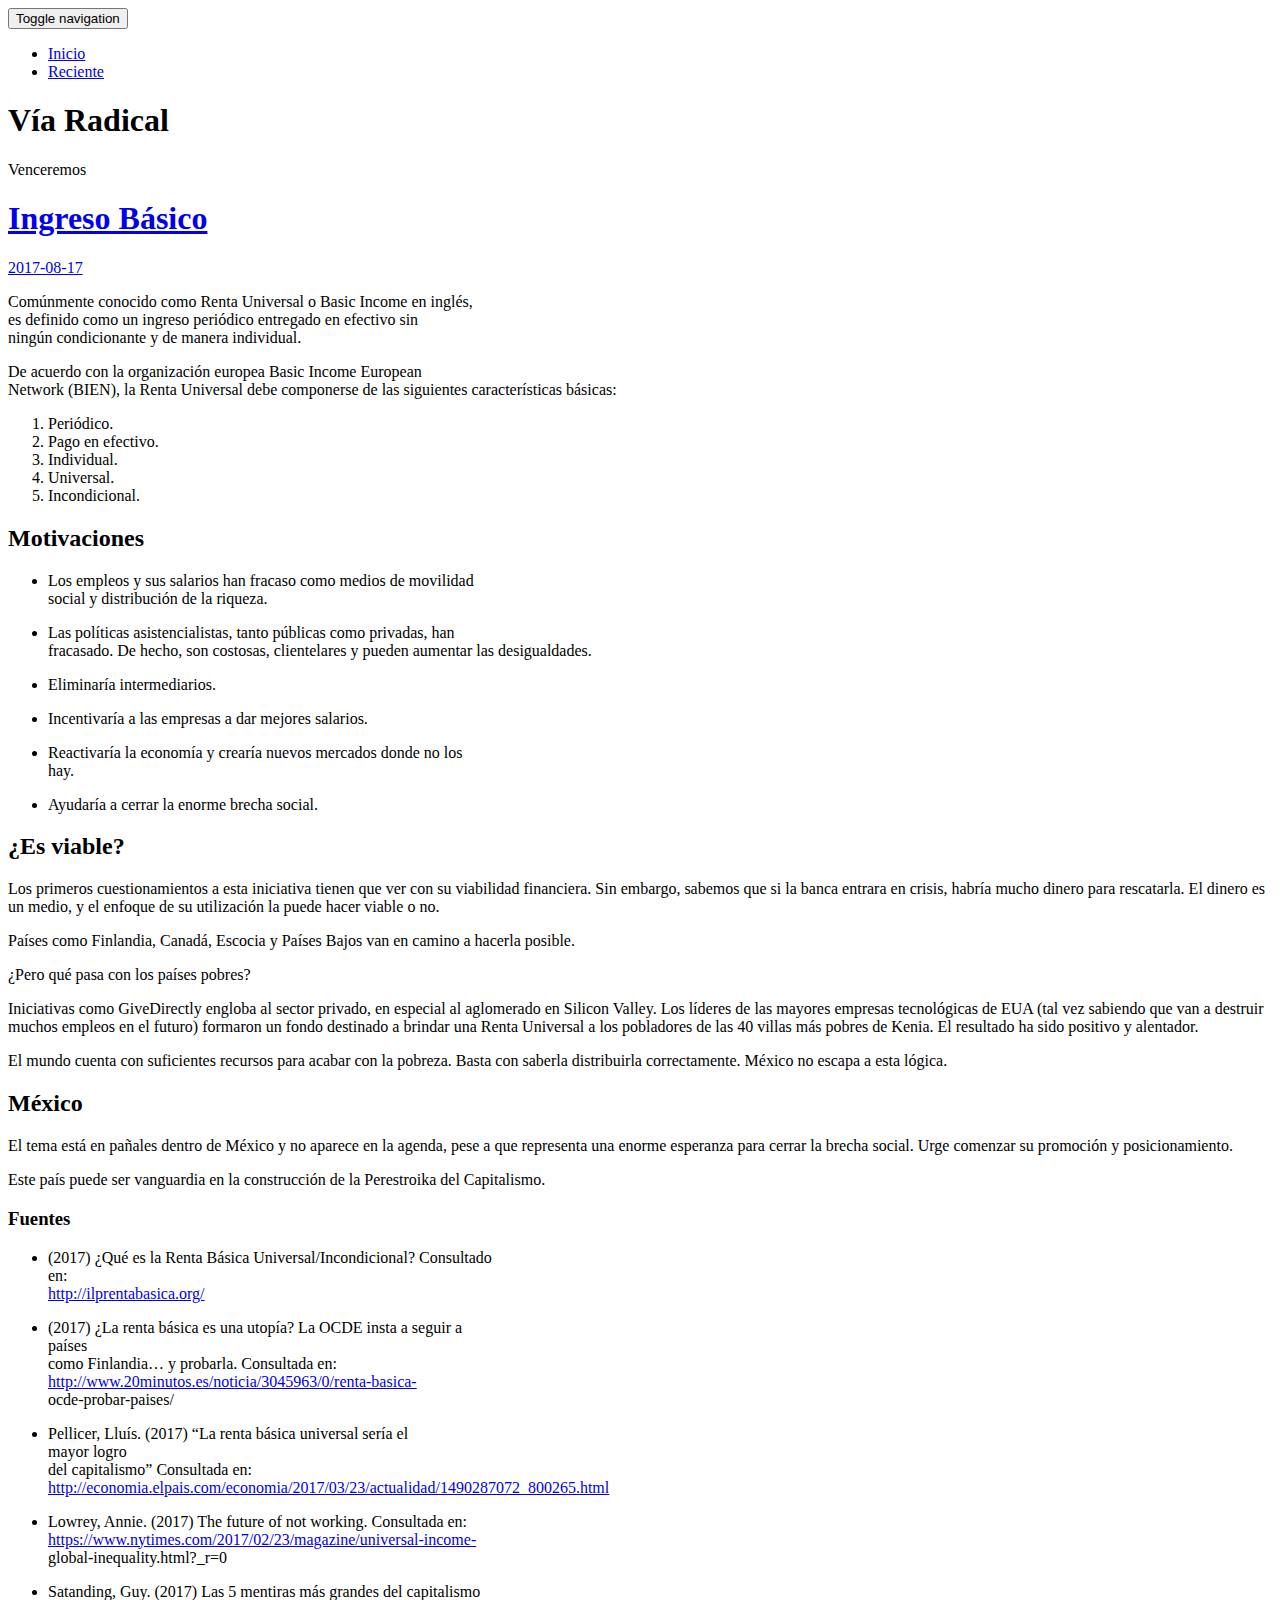
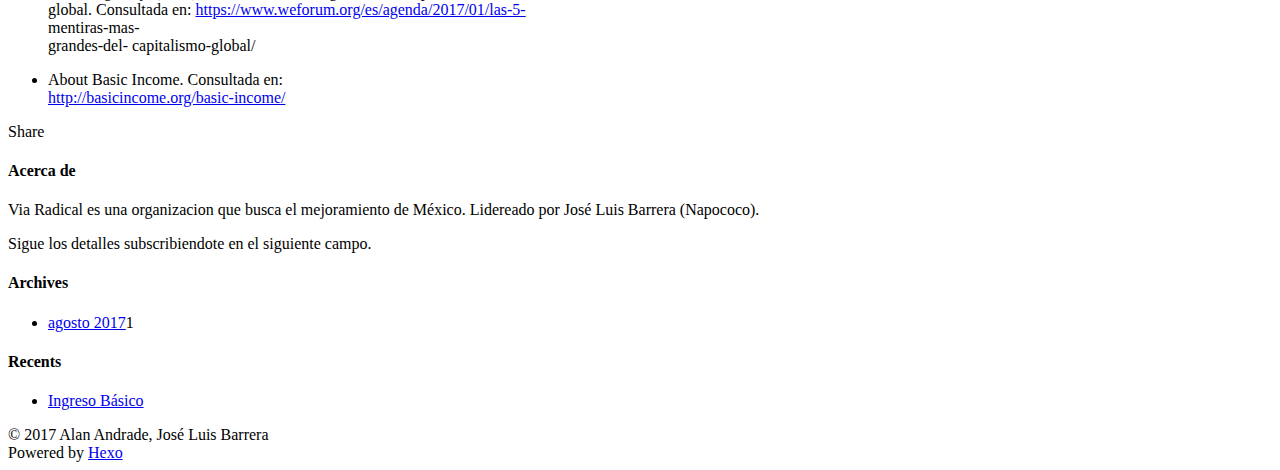
==== index.html @ 4e716bab "Site updated: 2017-08-29 07:49:41" ====
<!DOCTYPE html>
<html>
<head>
  <meta charset="utf-8">
  
  <title>Vía Radical</title>
  <meta name="viewport" content="width=device-width, initial-scale=1, maximum-scale=1">
  <meta name="description" content="Venceremos en Mexico">
<meta property="og:type" content="website">
<meta property="og:title" content="Vía Radical">
<meta property="og:url" content="/index.html">
<meta property="og:site_name" content="Vía Radical">
<meta property="og:description" content="Venceremos en Mexico">
<meta property="og:locale" content="es">
<meta name="twitter:card" content="summary">
<meta name="twitter:title" content="Vía Radical">
<meta name="twitter:description" content="Venceremos en Mexico">
  
    <link rel="alternate" href="/radical/atom.xml" title="Vía Radical" type="application/atom+xml">
  
  
  
    <link href="//fonts.googleapis.com/css?family=Source+Code+Pro" rel="stylesheet" type="text/css">
  

  <link rel="stylesheet" href="https://maxcdn.bootstrapcdn.com/bootstrap/3.3.6/css/bootstrap.min.css" integrity="sha384-1q8mTJOASx8j1Au+a5WDVnPi2lkFfwwEAa8hDDdjZlpLegxhjVME1fgjWPGmkzs7" crossorigin="anonymous">

  <link rel="stylesheet" href="https://maxcdn.bootstrapcdn.com/font-awesome/4.5.0/css/font-awesome.min.css" integrity="sha384-XdYbMnZ/QjLh6iI4ogqCTaIjrFk87ip+ekIjefZch0Y+PvJ8CDYtEs1ipDmPorQ+" crossorigin="anonymous">

  <link rel="stylesheet" href="/radical/css/styles.css">
  

</head>

<body>
  <nav class="navbar navbar-inverse">
  <div class="container">
    <!-- Brand and toggle get grouped for better mobile display -->
    <div class="navbar-header">
      <button type="button" class="navbar-toggle collapsed" data-toggle="collapse" data-target="#main-menu-navbar" aria-expanded="false">
        <span class="sr-only">Toggle navigation</span>
        <span class="icon-bar"></span>
        <span class="icon-bar"></span>
        <span class="icon-bar"></span>
      </button>
      
    </div>

    <!-- Collect the nav links, forms, and other content for toggling -->
    <div class="collapse navbar-collapse" id="main-menu-navbar">
      <ul class="nav navbar-nav">
        
          <li><a class=""
                 href="/radical/">Inicio</a></li>
        
          <li><a class=""
                 href="/radical/archives/">Reciente</a></li>
        
      </ul>

      <!--
      <ul class="nav navbar-nav navbar-right">
        
          <li><a href="/atom.xml" title="RSS Feed"><i class="fa fa-rss"></i></a></li>
        
      </ul>
      -->
    </div><!-- /.navbar-collapse -->
  </div><!-- /.container-fluid -->
</nav>

  <div class="container">
    <div class="blog-header">
  <h1 class="blog-title">Vía Radical</h1>
  
    <p class="lead blog-description">Venceremos</p>
  
</div>

    <div class="row">
        <div class="col-sm-8 blog-main">
          
  
    <article id="post-basic-income" class="article article-type-post" itemscope itemprop="blogPost">

  <header class="article-header">
    
  
    <h1 itemprop="name">
      <a class="article-title" href="/radical/2017/08/17/basic-income/">Ingreso Básico</a>
    </h1>
  


  </header>

  <div class="article-meta">
    <div class="article-datetime">
  <a href="/radical/2017/08/17/basic-income/" class="article-date"><time datetime="2017-08-18T06:40:12.000Z" itemprop="datePublished">2017-08-17</time></a>
</div>

    
    

  </div>
  <div class="article-inner">

    <div class="article-entry" itemprop="articleBody">
      
        <p>Comúnmente conocido como Renta Universal o Basic Income en inglés,<br>es definido como un ingreso periódico entregado en efectivo sin<br>ningún condicionante y de manera individual.</p>
<p>De acuerdo con la organización europea Basic Income European<br>Network (BIEN), la Renta Universal debe componerse de las siguientes características básicas: </p>
<ol>
<li>Periódico.</li>
<li>Pago en efectivo.</li>
<li>Individual.</li>
<li>Universal.</li>
<li>Incondicional.</li>
</ol>
<h2 id="Motivaciones"><a href="#Motivaciones" class="headerlink" title="Motivaciones"></a>Motivaciones</h2><ul>
<li><p>Los empleos y sus salarios han fracaso como medios de movilidad<br>social y distribución de la riqueza.</p>
</li>
<li><p>Las políticas asistencialistas, tanto públicas como privadas, han<br>fracasado. De hecho, son costosas, clientelares y pueden aumentar las desigualdades.</p>
</li>
<li><p>Eliminaría intermediarios.</p>
</li>
<li><p>Incentivaría a las empresas a dar mejores salarios.</p>
</li>
<li><p>Reactivaría la economía y crearía nuevos mercados donde no los<br>hay.</p>
</li>
<li><p>Ayudaría a cerrar la enorme brecha social.</p>
</li>
</ul>
<h2 id="¿Es-viable"><a href="#¿Es-viable" class="headerlink" title="¿Es viable?"></a>¿Es viable?</h2><p>Los primeros cuestionamientos a esta iniciativa tienen que ver con su viabilidad financiera. Sin embargo, sabemos que si la banca entrara en crisis, habría mucho dinero para rescatarla. El dinero es un medio, y el enfoque de su utilización la puede hacer viable o no.</p>
<p>Países como Finlandia, Canadá, Escocia y Países Bajos van en camino a hacerla posible.</p>
<p>¿Pero qué pasa con los países pobres?</p>
<p>Iniciativas como GiveDirectly engloba al sector privado, en especial al aglomerado en Silicon Valley. Los líderes de las mayores empresas tecnológicas de EUA (tal vez sabiendo que van a destruir muchos empleos en el futuro) formaron un fondo destinado a brindar una Renta Universal a los pobladores de las 40 villas más pobres de Kenia. El resultado ha sido positivo y alentador.</p>
<p>El mundo cuenta con suficientes recursos para acabar con la pobreza.  Basta con saberla distribuirla correctamente. México no escapa a esta lógica.</p>
<h2 id="Mexico"><a href="#Mexico" class="headerlink" title="México"></a>México</h2><p>El tema está en pañales dentro de México y no aparece en la agenda, pese a que representa una enorme esperanza para cerrar la brecha social. Urge comenzar su promoción y posicionamiento.</p>
<p>Este país puede ser vanguardia en la construcción de la Perestroika del Capitalismo.</p>
<h3 id="Fuentes"><a href="#Fuentes" class="headerlink" title="Fuentes"></a>Fuentes</h3><ul>
<li><p>(2017) ¿Qué es la Renta Básica Universal/Incondicional? Consultado<br>en:<br><a href="http://ilprentabasica.org/" target="_blank" rel="external">http://ilprentabasica.org/</a></p>
</li>
<li><p>(2017) ¿La renta básica es una utopía? La OCDE insta a seguir a<br>países<br>como Finlandia… y probarla. Consultada en:<br><a href="http://www.20minutos.es/noticia/3045963/0/renta-basica-" target="_blank" rel="external">http://www.20minutos.es/noticia/3045963/0/renta-basica-</a><br>ocde-probar-paises/</p>
</li>
<li><p>Pellicer, Lluís. (2017) “La renta básica universal sería el<br>mayor logro<br>del capitalismo” Consultada en:<br><a href="http://economia.elpais.com/economia/2017/03/23/actualidad/1490287072_800265.html" target="_blank" rel="external">http://economia.elpais.com/economia/2017/03/23/actualidad/1490287072_800265.html</a></p>
</li>
<li><p>Lowrey, Annie. (2017) The future of not working. Consultada en:<br><a href="https://www.nytimes.com/2017/02/23/magazine/universal-income-" target="_blank" rel="external">https://www.nytimes.com/2017/02/23/magazine/universal-income-</a><br>global-inequality.html?_r=0</p>
</li>
<li><p>Satanding, Guy. (2017) Las 5 mentiras más grandes del capitalismo<br>global. Consultada en: <a href="https://www.weforum.org/es/agenda/2017/01/las-5-" target="_blank" rel="external">https://www.weforum.org/es/agenda/2017/01/las-5-</a><br>mentiras-mas-<br>grandes-del- capitalismo-global/</p>
</li>
<li><p>About Basic Income. Consultada en:<br><a href="http://basicincome.org/basic-income/" target="_blank" rel="external">http://basicincome.org/basic-income/</a></p>
</li>
</ul>

      
    </div>

    
      

    

    <footer class="article-footer">
      <a data-url="/2017/08/17/basic-income/" data-id="cj6xplb3v0000proqeh5diojp" class="article-share-link">
        <i class="fa fa-share"></i> Share
      </a>
      
      

    </footer>
  </div>
  
</article>



  




        </div>
        <div class="col-sm-3 col-sm-offset-1 blog-sidebar">
          
  <div class="sidebar-module sidebar-module-inset">
  <h4>Acerca de</h4>
  <p>Via Radical es una organizacion que busca el mejoramiento de México. Lidereado por José Luis Barrera (Napococo).</p> Sigue los detalles subscribiendote en el siguiente campo.

</div>

<div class="sidebar-module sidebar-module-inset">
<script type="text/javascript" src="//app.mailerlite.com/data/webforms/531943/m1i0v8.js?v2"></script>
</div>


  


  


  

  
  <div class="sidebar-module">
    <h4>Archives</h4>
    <ul class="sidebar-module-list"><li class="sidebar-module-list-item"><a class="sidebar-module-list-link" href="/radical/archives/2017/08/">agosto 2017</a><span class="sidebar-module-list-count">1</span></li></ul>
  </div>



  
  <div class="sidebar-module">
    <h4>Recents</h4>
    <ul class="sidebar-module-list">
      
        <li>
          <a href="/radical/2017/08/17/basic-income/">Ingreso Básico</a>
        </li>
      
    </ul>
  </div>



        </div>
    </div>
  </div>
  <footer class="blog-footer">
  <div class="container">
    <div id="footer-info" class="inner">
      &copy; 2017 Alan Andrade, José Luis Barrera<br>
      Powered by <a href="http://hexo.io/" target="_blank">Hexo</a>
    </div>
  </div>
</footer>

  

<script src="https://ajax.googleapis.com/ajax/libs/jquery/2.1.4/jquery.min.js" integrity="sha384-8gBf6Y4YYq7Jx97PIqmTwLPin4hxIzQw5aDmUg/DDhul9fFpbbLcLh3nTIIDJKhx" crossorigin="anonymous"></script>

<script src="https://maxcdn.bootstrapcdn.com/bootstrap/3.3.6/js/bootstrap.min.js" integrity="sha384-0mSbJDEHialfmuBBQP6A4Qrprq5OVfW37PRR3j5ELqxss1yVqOtnepnHVP9aJ7xS" crossorigin="anonymous"></script>



<script src="/radical/js/script.js"></script>

</body>
</html>
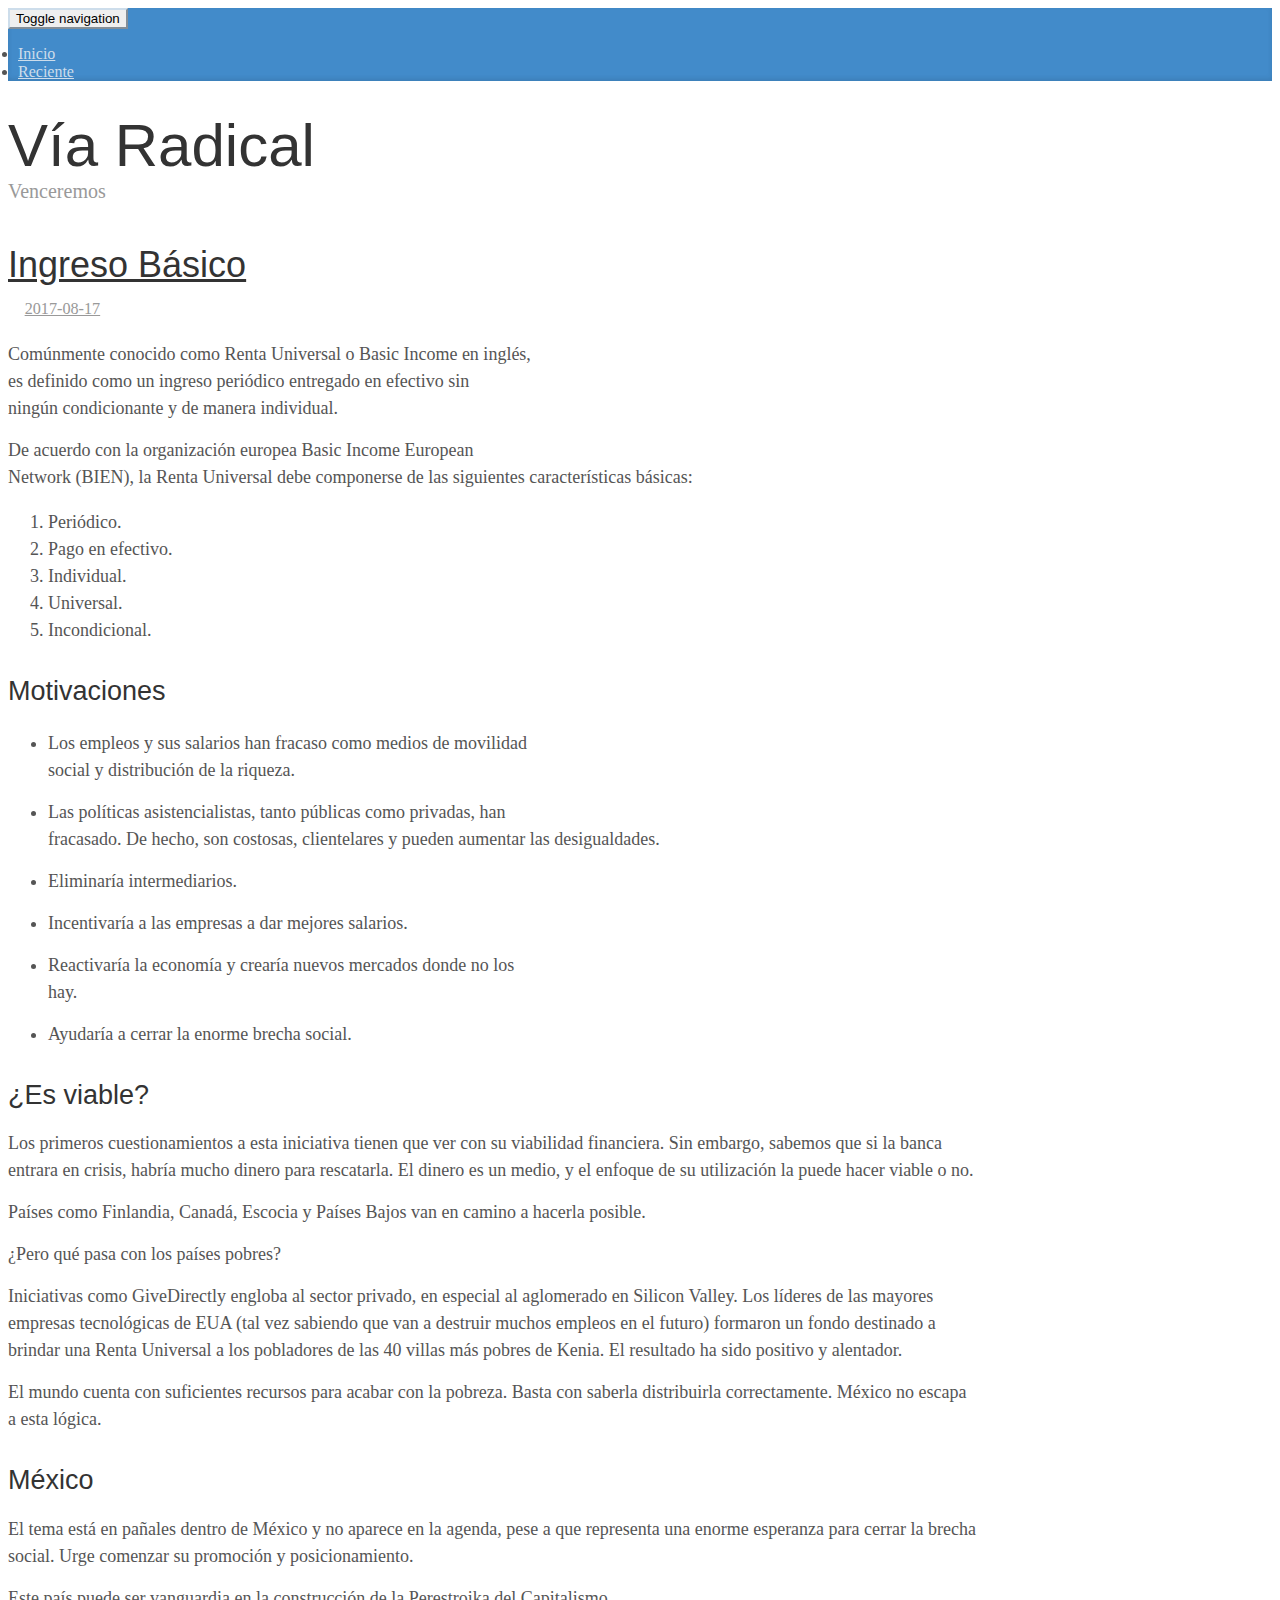
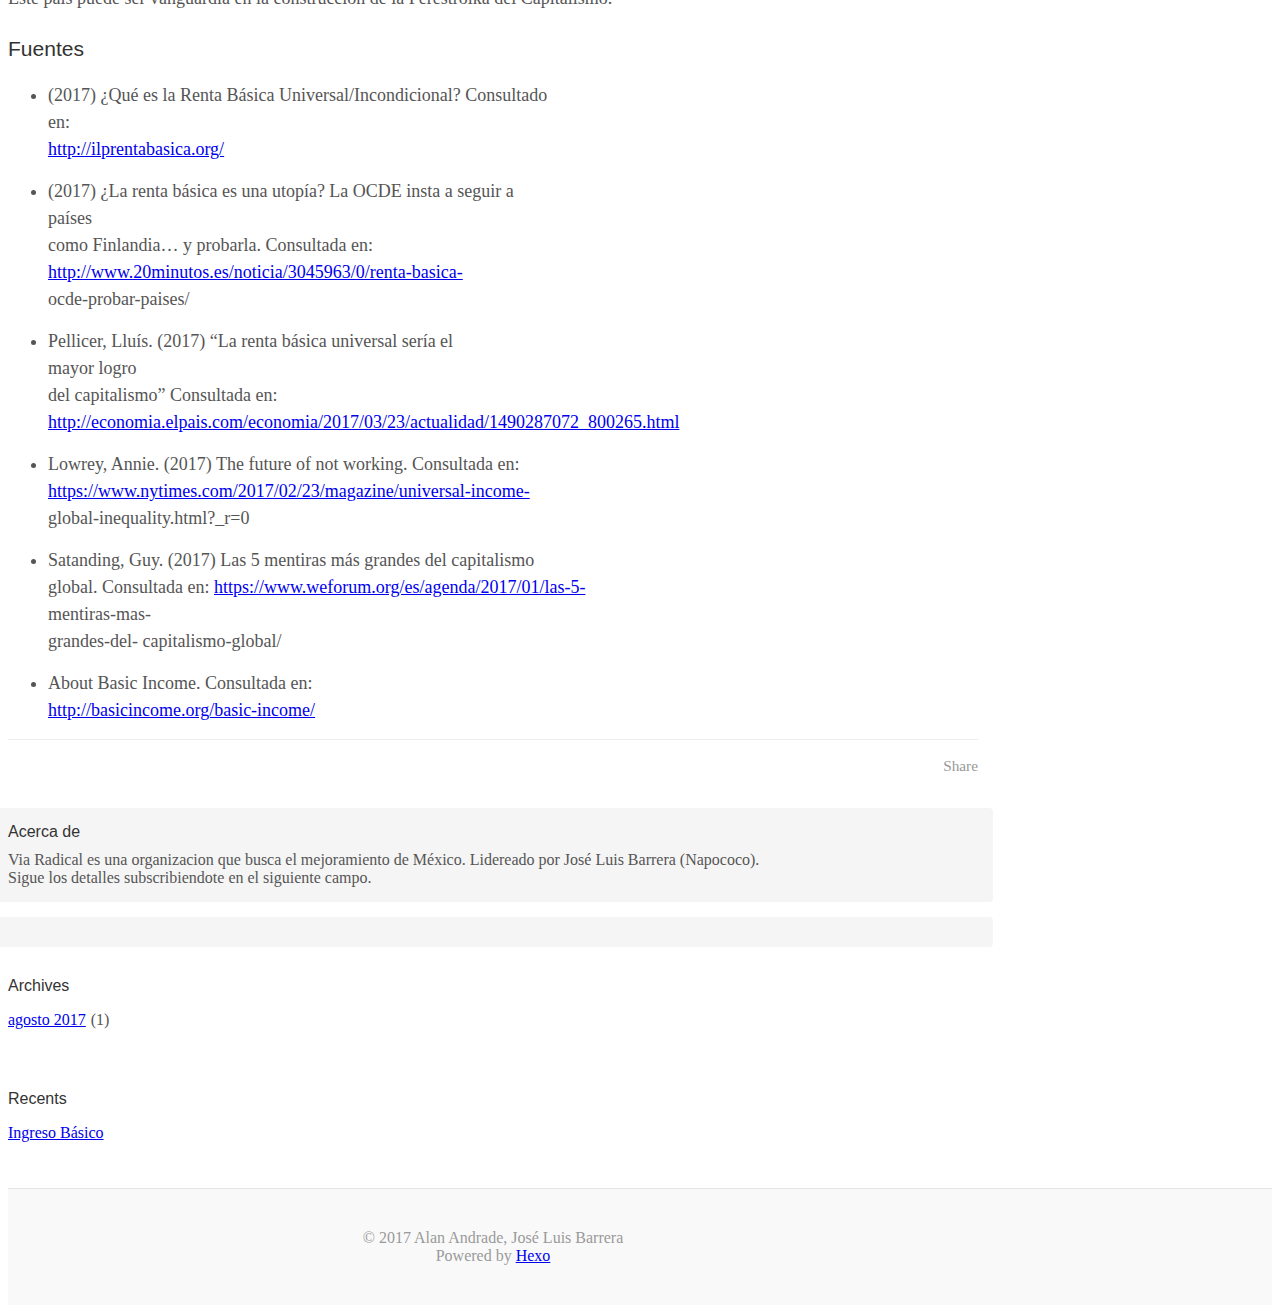
==== commit efa4cec4: "Site updated: 2017-08-29 07:54:33" ====
--- a/index.html
+++ b/index.html
@@ -16,7 +16,7 @@
 <meta name="twitter:title" content="Vía Radical">
 <meta name="twitter:description" content="Venceremos en Mexico">
   
-    <link rel="alternate" href="/radical/atom.xml" title="Vía Radical" type="application/atom+xml">
+    <link rel="alternate" href="/atom.xml" title="Vía Radical" type="application/atom+xml">
   
   
   
@@ -27,7 +27,7 @@
 
   <link rel="stylesheet" href="https://maxcdn.bootstrapcdn.com/font-awesome/4.5.0/css/font-awesome.min.css" integrity="sha384-XdYbMnZ/QjLh6iI4ogqCTaIjrFk87ip+ekIjefZch0Y+PvJ8CDYtEs1ipDmPorQ+" crossorigin="anonymous">
 
-  <link rel="stylesheet" href="/radical/css/styles.css">
+  <link rel="stylesheet" href="/css/styles.css">
   
 
 </head>
@@ -51,10 +51,10 @@
       <ul class="nav navbar-nav">
         
           <li><a class=""
-                 href="/radical/">Inicio</a></li>
+                 href="/">Inicio</a></li>
         
           <li><a class=""
-                 href="/radical/archives/">Reciente</a></li>
+                 href="/archives/">Reciente</a></li>
         
       </ul>
 
@@ -87,7 +87,7 @@
     
   
     <h1 itemprop="name">
-      <a class="article-title" href="/radical/2017/08/17/basic-income/">Ingreso Básico</a>
+      <a class="article-title" href="/2017/08/17/basic-income/">Ingreso Básico</a>
     </h1>
   
 
@@ -96,7 +96,7 @@
 
   <div class="article-meta">
     <div class="article-datetime">
-  <a href="/radical/2017/08/17/basic-income/" class="article-date"><time datetime="2017-08-18T06:40:12.000Z" itemprop="datePublished">2017-08-17</time></a>
+  <a href="/2017/08/17/basic-income/" class="article-date"><time datetime="2017-08-18T06:40:12.000Z" itemprop="datePublished">2017-08-17</time></a>
 </div>
 
     
@@ -161,7 +161,7 @@
     
 
     <footer class="article-footer">
-      <a data-url="/2017/08/17/basic-income/" data-id="cj6xplb3v0000proqeh5diojp" class="article-share-link">
+      <a data-url="/2017/08/17/basic-income/" data-id="cj6xprkrh0000ywoq0gymmroe" class="article-share-link">
         <i class="fa fa-share"></i> Share
       </a>
       
@@ -204,7 +204,7 @@
   
   <div class="sidebar-module">
     <h4>Archives</h4>
-    <ul class="sidebar-module-list"><li class="sidebar-module-list-item"><a class="sidebar-module-list-link" href="/radical/archives/2017/08/">agosto 2017</a><span class="sidebar-module-list-count">1</span></li></ul>
+    <ul class="sidebar-module-list"><li class="sidebar-module-list-item"><a class="sidebar-module-list-link" href="/archives/2017/08/">agosto 2017</a><span class="sidebar-module-list-count">1</span></li></ul>
   </div>
 
 
@@ -215,7 +215,7 @@
     <ul class="sidebar-module-list">
       
         <li>
-          <a href="/radical/2017/08/17/basic-income/">Ingreso Básico</a>
+          <a href="/2017/08/17/basic-income/">Ingreso Básico</a>
         </li>
       
     </ul>
@@ -243,7 +243,7 @@
 
 
 
-<script src="/radical/js/script.js"></script>
+<script src="/js/script.js"></script>
 
 </body>
 </html>
--- a/css/styles.css
+++ b/css/styles.css
@@ -0,0 +1,790 @@
+/* Concatenates the stylesheet files */
+/**
+ * Base Hexo and Theme styles
+ *
+ * This stylesheet is meant to give a baseline style
+ * for the built-in Hexo tags and theme markdown. They shouldn't need
+ * to change as often as the styles in `custom.css` (in theory).
+ */
+
+/* Globals */
+
+.left, .alignleft {
+  float: left;
+}
+.right, .alignright {
+  float: right;
+}
+
+/* Sidebar */
+
+.sidebar-module-list-count {
+  padding-left: 5px;
+}
+.sidebar-module-list-count:before { content: "("; }
+.sidebar-module-list-count:after { content: ")"; }
+
+/* Articles */
+
+.article-entry {
+  overflow: hidden; /* fixes problems on small width devices */
+}
+
+.article-meta {
+  margin-bottom: 20px;
+}
+.article-meta > * {
+  display: inline-block;
+  margin-right: 15px;
+}
+
+.article-date:before,
+.article-author:before,
+.article-category-link:before {
+  display: inline-block;
+  font-family: FontAwesome;
+  margin-right: 0.25em;
+  text-rendering: auto;
+  -webkit-font-smoothing: antialiased;
+}
+.article-date:before { content: "\f073"; }
+.article-author:before { content: "\f007"; }
+.article-category-link:before { content: "\f07b"; }
+
+/* blockquote */
+.article-entry blockquote footer cite {
+  display: inline-block;
+}
+.article-entry blockquote footer cite::before {
+  content: "~";
+  padding: 0px 0.5em;
+}
+
+.article-entry .pullquote.right {
+  margin-right: 0.5em;
+  margin-left: 1em;
+}
+.article-entry .pullquote {
+  text-align: left;
+  width: 45%;
+  margin: 0;
+}
+
+/* article tags */
+.article-tag-list {
+  margin: 0;
+  padding: 0;
+  list-style-type: none;
+}
+.article-tag-list-item {
+  display: inline-block;
+  margin-right: 15px;
+}
+.article-tag-list-link:before {
+  display: inline-block;
+  font-family: FontAwesome;
+  content: "\f02b";
+  margin-right: 0.25em;
+  text-rendering: auto;
+  -webkit-font-smoothing: antialiased;
+}
+
+.article-footer {
+  border-top: 1px solid #eee;
+  padding-top: 15px;
+}
+
+.article-comment-link { display: inline-block; }
+.article-share-link {
+  cursor: pointer;
+  float: right;
+  margin-left: 20px;
+}
+
+/* prev/next navigation between articles */
+#article-nav {
+  margin-top: 30px;
+}
+#article-nav>li {
+  padding: 2px;
+  font-size: 0.8em;
+}
+#article-nav>li>a {
+  border: 1px solid #337ab7;
+}
+#article-nav>li>a:hover {
+  border: 1px solid #23527c;
+}
+.article-nav-link-wrap .fa {
+  margin: 4px 0;
+}
+
+/* article media */
+
+.article-entry img,
+.article-entry video {
+  max-width: 100%;
+  height: auto;
+  display: block;
+  margin: auto;
+}
+.article-entry .caption {
+  color: #999;
+  display: block;
+  font-size: 0.9em;
+  margin-top: 0.5em;
+  position: relative;
+  text-align: center;
+}
+.article-entry .video-container {
+  position: relative;
+  padding-top: 56.25%;
+  height: 0;
+  overflow: hidden;
+}
+.article-entry .video-container iframe,
+.article-entry .video-container object,
+.article-entry .video-container embed {
+  position: absolute;
+  top: 0;
+  left: 0;
+  width: 100%;
+  height: 100%;
+  margin-top: 0;
+}
+
+.article-gallery {
+  padding-top: 15px;
+  border-top: 1px solid #eee;
+}
+
+/* Archives */
+
+.archive-year-wrap {
+  border-bottom: 1px solid #eee;
+  font-size: 2em;
+}
+.archive-article {
+  margin: 30px 0;
+}
+.archive-article h1 {
+  margin: 0;
+  font-size: 1.3em;
+}
+
+/** Callout Styles */
+
+.bs-callout {
+  padding: 20px;
+  margin: 20px 0;
+  border: 1px solid #eee;
+  border-left-width: 5px;
+  border-radius: 3px;
+}
+.bs-callout h4,
+.bs-callout .fa {
+  margin-top: 0;
+  margin-bottom: 5px;
+}
+.bs-callout p:last-child {
+  margin-bottom: 0;
+}
+.bs-callout code {
+  border-radius: 3px;
+}
+.bs-callout+.bs-callout {
+  margin-top: -5px;
+}
+.bs-callout-default {
+  border-left-color: #777;
+}
+.bs-callout-default h4,
+.bs-callout-default .fa {
+  color: #777;
+}
+.bs-callout-primary {
+  border-left-color: #428bca;
+}
+.bs-callout-primary h4,
+.bs-callout-primary .fa {
+  color: #428bca;
+}
+.bs-callout-success {
+  border-left-color: #5cb85c;
+}
+.bs-callout-success h4,
+.bs-callout-success .fa {
+  color: #5cb85c;
+}
+.bs-callout-danger {
+  border-left-color: #d9534f;
+}
+.bs-callout-danger h4,
+.bs-callout-danger .fa {
+  color: #d9534f;
+}
+.bs-callout-warning {
+  border-left-color: #f0ad4e;
+}
+.bs-callout-warning h4,
+.bs-callout-warning .fa {
+  color: #f0ad4e;
+}
+.bs-callout-info {
+  border-left-color: #5bc0de;
+}
+.bs-callout-info h4,
+.bs-callout-info .fa {
+  color: #5bc0de;
+}
+
+/*
+ * Social media sharing module
+ */
+.article-share-box {
+  position: absolute;
+  display: none;
+  background: #fff;
+  -webkit-box-shadow: 1px 2px 10px rgba(0,0,0,0.2);
+  box-shadow: 1px 2px 10px rgba(0,0,0,0.2);
+  -webkit-border-radius: 3px;
+  border-radius: 3px;
+  margin-left: -145px;
+  overflow: hidden;
+  z-index: 1;
+}
+.article-share-box.on {
+  display: block;
+}
+.article-share-input {
+  width: 100%;
+  background: none;
+  -webkit-box-sizing: border-box;
+  -moz-box-sizing: border-box;
+  box-sizing: border-box;
+  font: 14px "Helvetica Neue", Helvetica, Arial, sans-serif;
+  padding: 0 15px;
+  color: #555;
+  outline: none;
+  border: 1px solid #ddd;
+  -webkit-border-radius: 3px 3px 0 0;
+  border-radius: 3px 3px 0 0;
+  height: 36px;
+  line-height: 36px;
+}
+.article-share-links {
+  zoom: 1;
+  background: #eee;
+  line-height: normal;
+}
+.article-share-links:before,
+.article-share-links:after {
+  content: "";
+  display: table;
+}
+.article-share-links:after {
+  clear: both;
+}
+.article-share-twitter,
+.article-share-facebook,
+.article-share-pinterest,
+.article-share-google {
+  width: 50px;
+  height: 36px;
+  display: block;
+  float: left;
+  position: relative;
+  color: #999;
+  text-shadow: 0 1px #fff;
+}
+.article-share-twitter:before,
+.article-share-facebook:before,
+.article-share-pinterest:before,
+.article-share-google:before {
+  font-size: 20px;
+  font-family: FontAwesome;
+  width: 20px;
+  height: 20px;
+  position: absolute;
+  top: 50%;
+  left: 50%;
+  margin-top: -10px;
+  margin-left: -10px;
+  text-align: center;
+}
+.article-share-twitter:hover,
+.article-share-facebook:hover,
+.article-share-pinterest:hover,
+.article-share-google:hover {
+  color: #fff;
+}
+.article-share-twitter:before {
+  content: "\f099";
+}
+.article-share-twitter:hover {
+  background: #00aced;
+  text-shadow: 0 1px #008abe;
+}
+.article-share-facebook:before {
+  content: "\f09a";
+}
+.article-share-facebook:hover {
+  background: #3b5998;
+  text-shadow: 0 1px #2f477a;
+}
+.article-share-pinterest:before {
+  content: "\f0d2";
+}
+.article-share-pinterest:hover {
+  background: #cb2027;
+  text-shadow: 0 1px #a21a1f;
+}
+.article-share-google:before {
+  content: "\f0d5";
+}
+.article-share-google:hover {
+  background: #dd4b39;
+  text-shadow: 0 1px #be3221;
+}
+
+/** Highlight.js Styles (Syntax Highlighting) */
+
+.highlight {
+  display: block;
+  background: white;
+  color: #333333;
+  overflow-x: auto;
+  margin-bottom: 15px;
+}
+
+.highlight .gutter pre {
+  border: 0;
+  text-align: right;
+  padding-right: 10px;
+  background-color: transparent;
+}
+.highlight .code {
+  width: 100%;
+}
+
+.highlight figcaption {
+  font-size: .8em;
+  color: #999;
+}
+.highlight figcaption a {
+  float: right;
+}
+
+.highlight table {
+  margin: 0;
+  width: 100%;
+}
+
+.highlight pre {
+  margin: 0;
+  background-color: #eeeeee;
+}
+
+.highlight .comment,
+.highlight .meta {
+  color: #969896;
+}
+
+.highlight .string,
+.highlight .value,
+.highlight .variable,
+.highlight .template-variable,
+.highlight .strong,
+.highlight .emphasis,
+.highlight .quote,
+.highlight .inheritance,
+.highlight.ruby .symbol,
+.highlight.xml .cdata {
+  color: #df5000;
+}
+
+.highlight .keyword,
+.highlight .selector-tag,
+.highlight .type,
+.highlight.javascript .function {
+  color: #a71d5d;
+}
+
+.highlight .number,
+.highlight .preprocessor,
+.highlight .built_in,
+.highlight .params,
+.highlight .constant,
+.highlight .literal,
+.highlight .symbol,
+.highlight .bullet,
+.highlight .attribute,
+.highlight.css .hexcolor {
+  color: #0086b3;
+}
+
+.highlight .section,
+.highlight .header,
+.highlight .name,
+.highlight .function,
+.highlight.python .decorator,
+.highlight.python .title,
+.highlight.ruby .function .title,
+.highlight.ruby .title .keyword,
+.highlight.perl .sub,
+.highlight.javascript .title,
+.highlight.coffeescript .title {
+  color: #63a35c;
+}
+
+.highlight .tag,
+.highlight .regexp {
+  color: #333333;
+}
+
+.highlight .title,
+.highlight .attr,
+.highlight .selector-id,
+.highlight .selector-class,
+.highlight .selector-attr,
+.highlight .selector-pseudo,
+.highlight.ruby .constant,
+.highlight.xml .tag .title,
+.highlight.xml .pi,
+.highlight.xml .doctype,
+.highlight.html .doctype,
+.highlight.css .id,
+.highlight.css .class,
+.highlight.css .pseudo,
+.highlight .class,
+.highlight.ruby .class .title,
+.highlight.css .rules .attribute {
+  color: #795da3;
+}
+
+.highlight .addition {
+  color: #55a532;
+  background-color: #eaffea;
+}
+
+.highlight .deletion {
+  color: #bd2c00;
+  background-color: #ffecec;
+}
+
+.highlight .link {
+  text-decoration: underline;
+}
+
+/**
+ * Custom Bootstrap and Theme Overrides
+ *
+ * Bootstrap designers: Feel free to remove all of the styles in this
+ * file to start a fresh new design. Most of the critical/functional
+ * styles are found within the other CSS files, with this one included last.
+ *
+ * Bootstrap and Hexo markdown style overrides would typically happen here.
+ */
+
+/* Globals */
+
+body {
+  font-family: Georgia, "Times New Roman", Times, serif;
+  color: #555;
+}
+
+h1, .h1,
+h2, .h2,
+h3, .h3,
+h4, .h4,
+h5, .h5,
+h6, .h6 {
+  margin-top: 1em;
+  margin-bottom: 15px;
+  font-family: "Helvetica Neue", Helvetica, Arial, sans-serif;
+  font-weight: normal;
+  color: #333;
+}
+
+p {
+  margin: 0 0 15px;
+}
+
+code {
+  background-color: #eeeeee;
+  font-size: 80%;
+}
+
+.fa { margin-right: 0.25em; }
+
+/* Buttons */
+.btn {
+  border-radius: 30px;
+}
+.btn-primary {
+  background-color: #428bca;
+  border-color: #337ab7;
+}
+.nav-pills>li>a {
+  border-radius: 30px;
+}
+
+/* Override Bootstrap's default container width */
+@media (min-width: 1200px) {
+  .container {
+    width: 970px;
+  }
+}
+
+/*
+ * Masthead for nav
+ */
+
+.navbar {
+  background-color: #428bca;
+  -webkit-box-shadow: inset 0 -2px 5px rgba(0,0,0,.1);
+          box-shadow: inset 0 -2px 5px rgba(0,0,0,.1);
+}
+
+.navbar-inverse { border: 0; }
+
+.navbar-inverse .navbar-toggle {
+  border-color: #cdddeb;
+}
+.navbar-inverse .navbar-toggle .icon-bar {
+  background-color: #cdddeb;
+}
+
+.navbar-inverse .navbar-toggle:focus,
+.navbar-inverse .navbar-toggle:hover {
+  background-color: #65A2D6;
+}
+
+.navbar-inverse .navbar-brand,
+.navbar-inverse .navbar-nav>li>a {
+  color: #cdddeb;
+  font-weight: 500;
+}
+
+.navbar-inverse .navbar-collapse,
+.navbar-inverse .navbar-form {
+  border-color: #cdddeb;
+}
+
+.navbar-inverse .navbar-nav>li>a.active {
+  color: #fff;
+}
+
+@media (min-width: 768px) {
+  .navbar {
+    border-radius: 0;
+    min-height: 40px;
+  }
+
+  /** The following may need modification depending on
+      the size of your `navbar-brand` (if enabled) */
+  #main-menu-navbar {
+    margin-left: -30px;
+  }
+  .navbar-nav>li>a {
+    padding-top: 10px;
+    padding-bottom: 10px;
+  }
+  /** ^^^^^^^^^^^^^^^^^^^^^^^^^^^^^^^^^^^^^^^^^^^ */
+
+  .navbar-inverse .navbar-nav>li>a.active:after {
+    position: absolute;
+    bottom: 0;
+    left: 50%;
+    width: 0;
+    height: 0;
+    margin-left: -5px;
+    vertical-align: middle;
+    content: " ";
+    border-right: 5px solid transparent;
+    border-bottom: 5px solid;
+    border-left: 5px solid transparent;
+  }
+}
+
+/*
+ * Blog header and description
+ */
+
+.blog-header {
+  padding-bottom: 20px;
+}
+.blog-title {
+  margin-top: 30px;
+  margin-bottom: 0;
+  font-size: 60px;
+  font-weight: normal;
+}
+.blog-description {
+  font-size: 20px;
+  color: #999;
+}
+
+/*
+ * Main column and sidebar layout
+ */
+
+.blog-main {
+  font-size: 18px;
+  line-height: 1.5;
+}
+.blog-main > article:last-of-type {
+  margin-bottom: 30px;
+}
+
+/* Sidebar modules for boxing content */
+.sidebar-module {
+  padding: 15px;
+  margin: 0 -15px 15px;
+}
+.sidebar-module h4 {
+  margin-top: 0;
+  margin-bottom: 10px;
+}
+.sidebar-module-inset {
+  padding: 15px;
+  background-color: #f5f5f5;
+  border-radius: 4px;
+}
+.sidebar-module-inset p:last-child,
+.sidebar-module-inset ul:last-child,
+.sidebar-module-inset ol:last-child {
+  margin-bottom: 0;
+}
+
+.sidebar-module-list {
+  padding-left: 0;
+  list-style: none;
+}
+.sidebar-module-list-child {
+  padding-left: 25px;
+}
+
+
+/*
+ * Blog posts
+ */
+
+.article {
+  margin-bottom: 60px;
+}
+
+.article-header h1 {
+  margin-top: 0;
+  margin-bottom: 5px;
+}
+.article-header h1 a {
+  color: #333;
+}
+.article-header h1 a:hover {
+  color: #23527c;
+  text-decoration: none;
+}
+
+.article-meta {
+  margin-bottom: 20px;
+  color: #999;
+  font-size: 0.9em;
+}
+.article-meta > * {
+  display: inline-block;
+  margin-right: 15px;
+}
+.article-meta a {
+  color: inherit;
+}
+
+.article-entry .article-more-link {
+  margin: 15px 0;
+}
+.article-entry .thumbnail .caption {
+  padding: 0;
+}
+.article-entry>*:last-child {
+  margin-bottom: 15px;
+}
+
+/* article footer content */
+.article-footer {
+  font-size: 0.85em;
+  border-top: 1px solid #eee;
+  padding-top: 15px;
+}
+.article-footer:after { /* clearfix */
+  content: " ";
+  visibility: hidden;
+  display: block;
+  height: 0;
+  clear: both;
+}
+.article-footer a {
+  color: #999;
+  text-decoration: none;
+}
+.article-footer a:hover {
+  color: #666;
+  text-decoration: underline;
+}
+
+/*
+ * Archives
+ */
+
+.archives-wrap {
+  margin-bottom: 30px;
+}
+
+.archive-year-wrap a,
+.archive-article .article-datetime a {
+  color: #333;
+  text-decoration: none;
+}
+
+.archive-article .article-datetime a {
+  color: #999;
+  text-decoration: none;
+}
+
+/*
+ * Pagination
+ */
+#page-nav {
+  text-align: center;
+}
+#page-nav .pagination {
+  margin-top: 0;
+  margin-bottom: 30px;
+}
+#page-nav .pagination .active>* {
+  background-color: #428bca;
+  border-color: #428bca;
+}
+#page-nav .pagination>li:last-child>* {
+  border-top-right-radius: 30px;
+  border-bottom-right-radius: 30px;
+}
+#page-nav .pagination>li:first-child>* {
+  border-top-left-radius: 30px;
+  border-bottom-left-radius: 30px;
+}
+
+/*
+ * Footer
+ */
+
+.blog-footer {
+  padding: 40px 0;
+  color: #999;
+  text-align: center;
+  background-color: #f9f9f9;
+  border-top: 1px solid #e5e5e5;
+}
+.blog-footer p:last-child {
+  margin-bottom: 0;
+}
+
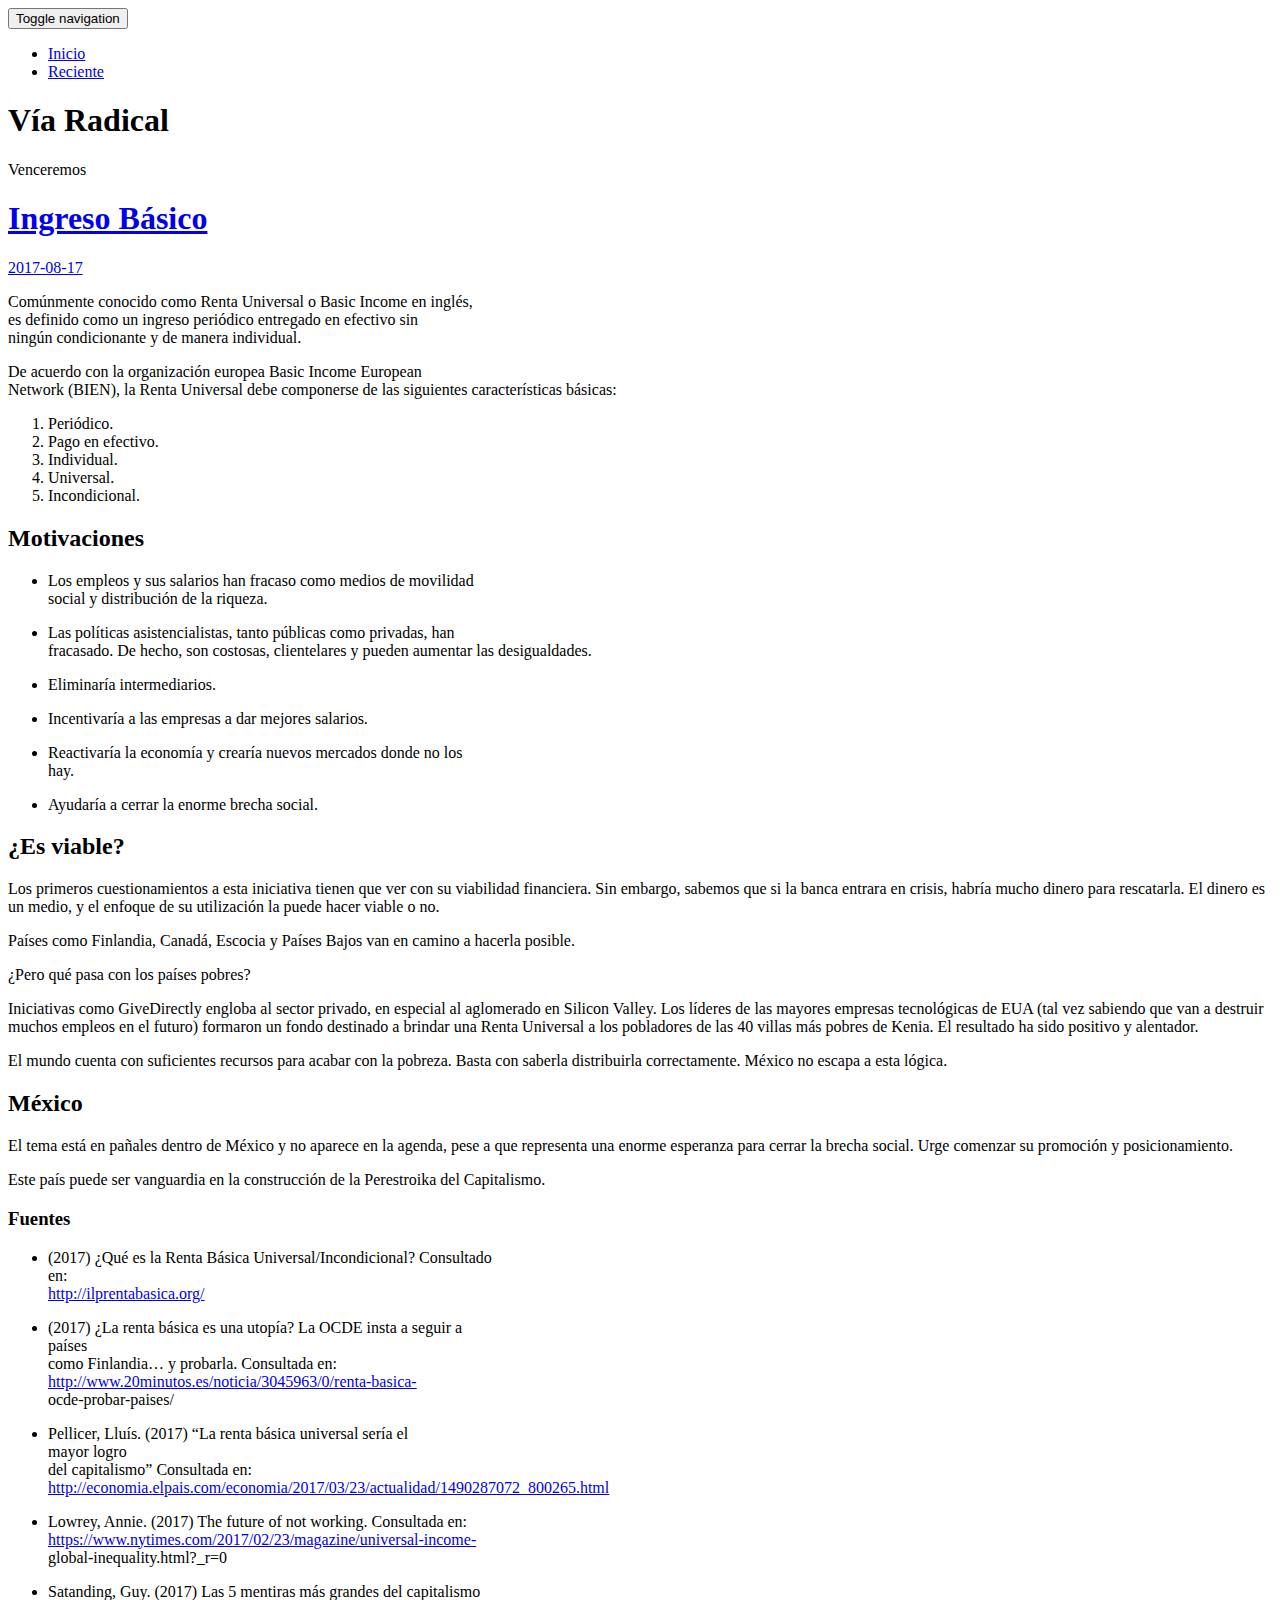
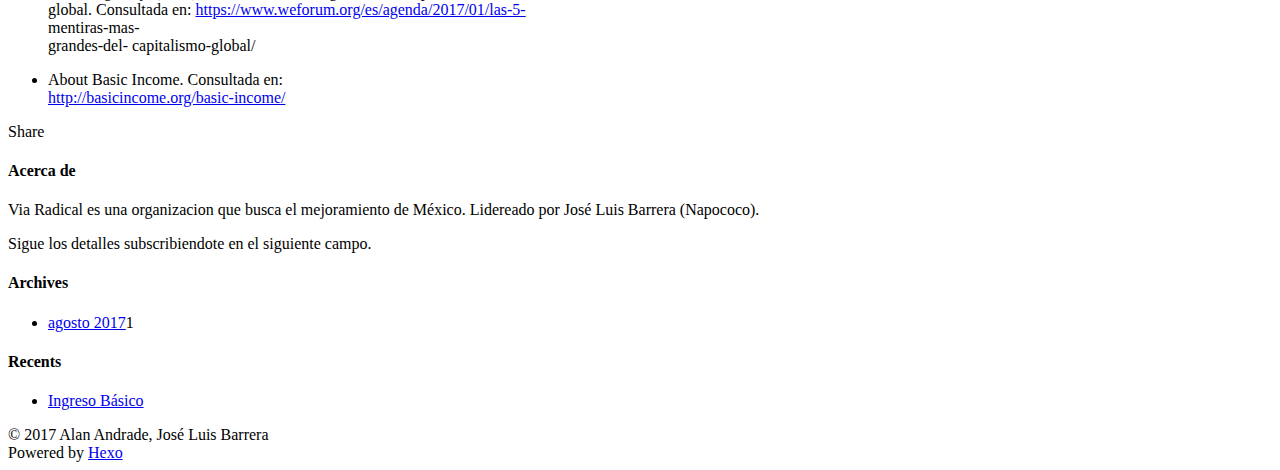
==== commit a0f483cd: "Site updated: 2017-08-29 07:55:59" ====
--- a/index.html
+++ b/index.html
@@ -16,7 +16,7 @@
 <meta name="twitter:title" content="Vía Radical">
 <meta name="twitter:description" content="Venceremos en Mexico">
   
-    <link rel="alternate" href="/atom.xml" title="Vía Radical" type="application/atom+xml">
+    <link rel="alternate" href="/jose/atom.xml" title="Vía Radical" type="application/atom+xml">
   
   
   
@@ -27,7 +27,7 @@
 
   <link rel="stylesheet" href="https://maxcdn.bootstrapcdn.com/font-awesome/4.5.0/css/font-awesome.min.css" integrity="sha384-XdYbMnZ/QjLh6iI4ogqCTaIjrFk87ip+ekIjefZch0Y+PvJ8CDYtEs1ipDmPorQ+" crossorigin="anonymous">
 
-  <link rel="stylesheet" href="/css/styles.css">
+  <link rel="stylesheet" href="/jose/css/styles.css">
   
 
 </head>
@@ -51,10 +51,10 @@
       <ul class="nav navbar-nav">
         
           <li><a class=""
-                 href="/">Inicio</a></li>
+                 href="/jose/">Inicio</a></li>
         
           <li><a class=""
-                 href="/archives/">Reciente</a></li>
+                 href="/jose/archives/">Reciente</a></li>
         
       </ul>
 
@@ -87,7 +87,7 @@
     
   
     <h1 itemprop="name">
-      <a class="article-title" href="/2017/08/17/basic-income/">Ingreso Básico</a>
+      <a class="article-title" href="/jose/2017/08/17/basic-income/">Ingreso Básico</a>
     </h1>
   
 
@@ -96,7 +96,7 @@
 
   <div class="article-meta">
     <div class="article-datetime">
-  <a href="/2017/08/17/basic-income/" class="article-date"><time datetime="2017-08-18T06:40:12.000Z" itemprop="datePublished">2017-08-17</time></a>
+  <a href="/jose/2017/08/17/basic-income/" class="article-date"><time datetime="2017-08-18T06:40:12.000Z" itemprop="datePublished">2017-08-17</time></a>
 </div>
 
     
@@ -161,7 +161,7 @@
     
 
     <footer class="article-footer">
-      <a data-url="/2017/08/17/basic-income/" data-id="cj6xprkrh0000ywoq0gymmroe" class="article-share-link">
+      <a data-url="/2017/08/17/basic-income/" data-id="cj6xpteyw00003ioqznco5lre" class="article-share-link">
         <i class="fa fa-share"></i> Share
       </a>
       
@@ -204,7 +204,7 @@
   
   <div class="sidebar-module">
     <h4>Archives</h4>
-    <ul class="sidebar-module-list"><li class="sidebar-module-list-item"><a class="sidebar-module-list-link" href="/archives/2017/08/">agosto 2017</a><span class="sidebar-module-list-count">1</span></li></ul>
+    <ul class="sidebar-module-list"><li class="sidebar-module-list-item"><a class="sidebar-module-list-link" href="/jose/archives/2017/08/">agosto 2017</a><span class="sidebar-module-list-count">1</span></li></ul>
   </div>
 
 
@@ -215,7 +215,7 @@
     <ul class="sidebar-module-list">
       
         <li>
-          <a href="/2017/08/17/basic-income/">Ingreso Básico</a>
+          <a href="/jose/2017/08/17/basic-income/">Ingreso Básico</a>
         </li>
       
     </ul>
@@ -243,7 +243,7 @@
 
 
 
-<script src="/js/script.js"></script>
+<script src="/jose/js/script.js"></script>
 
 </body>
 </html>
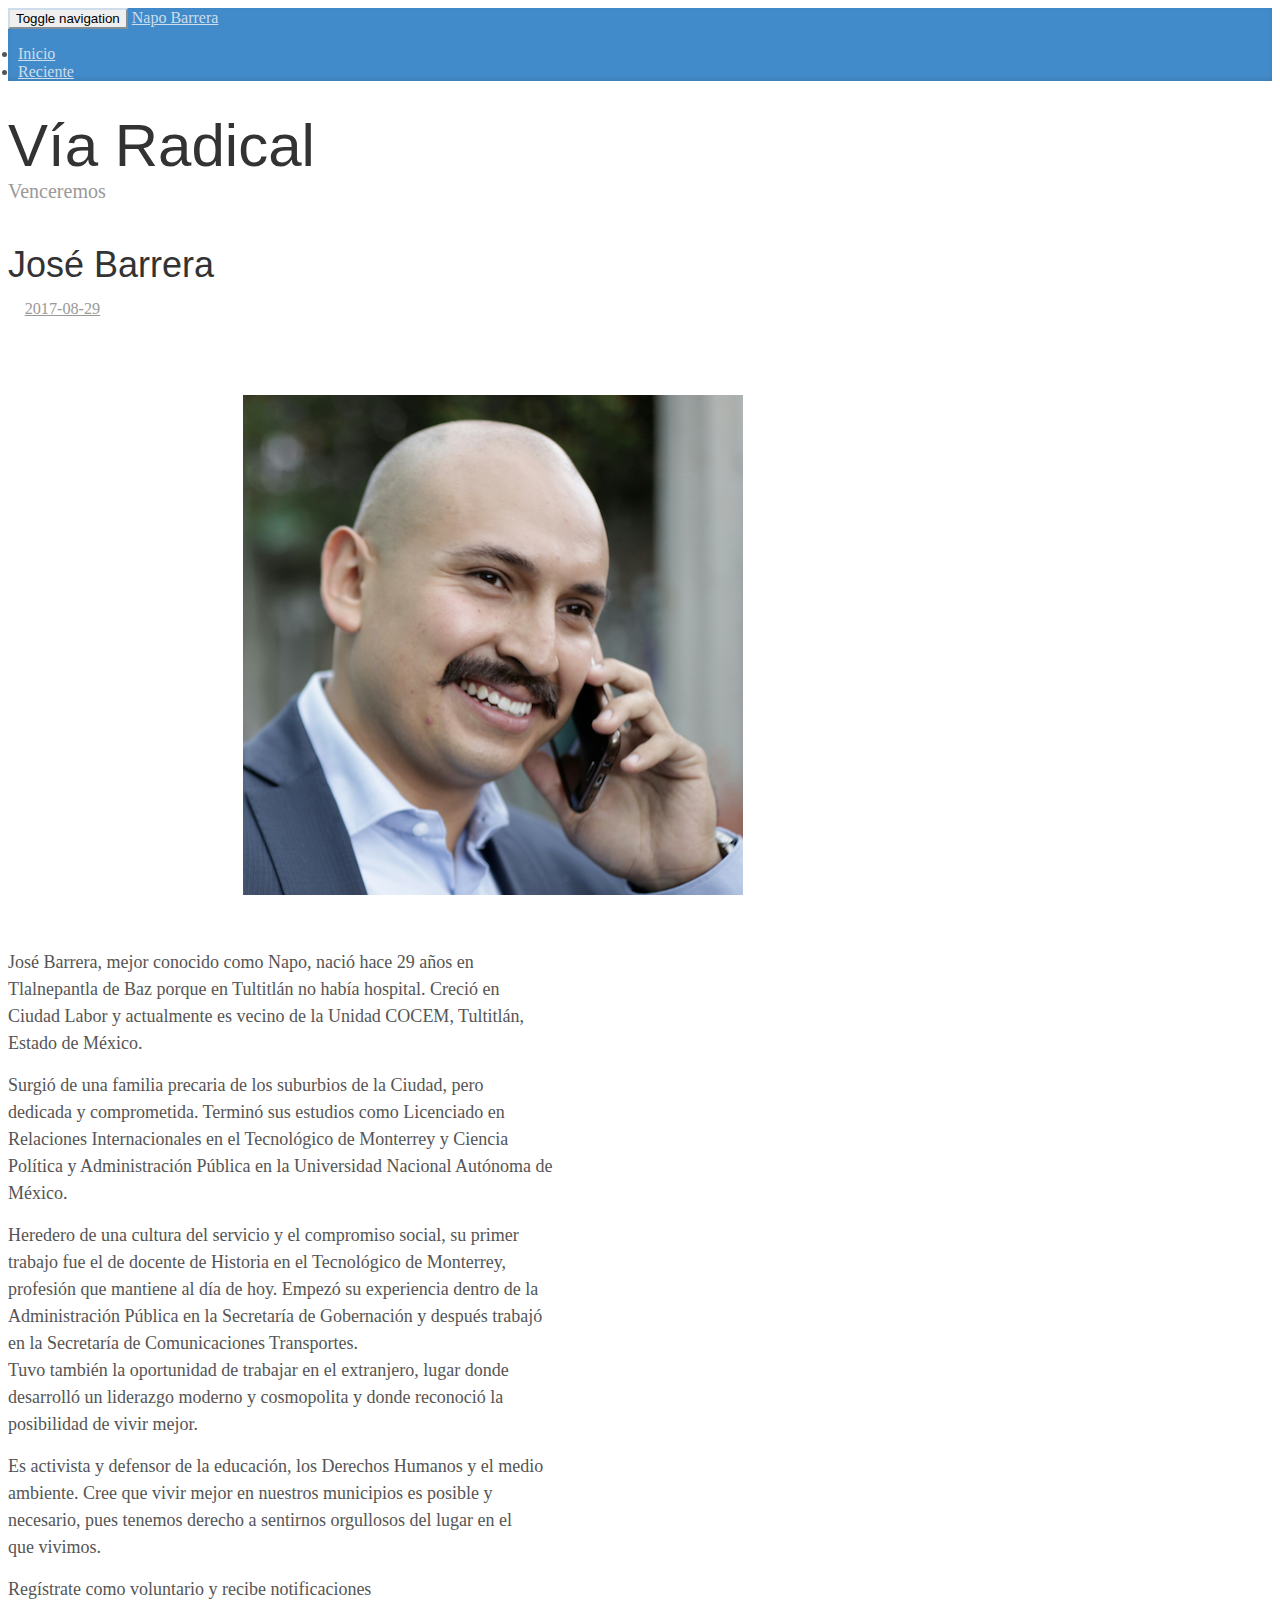
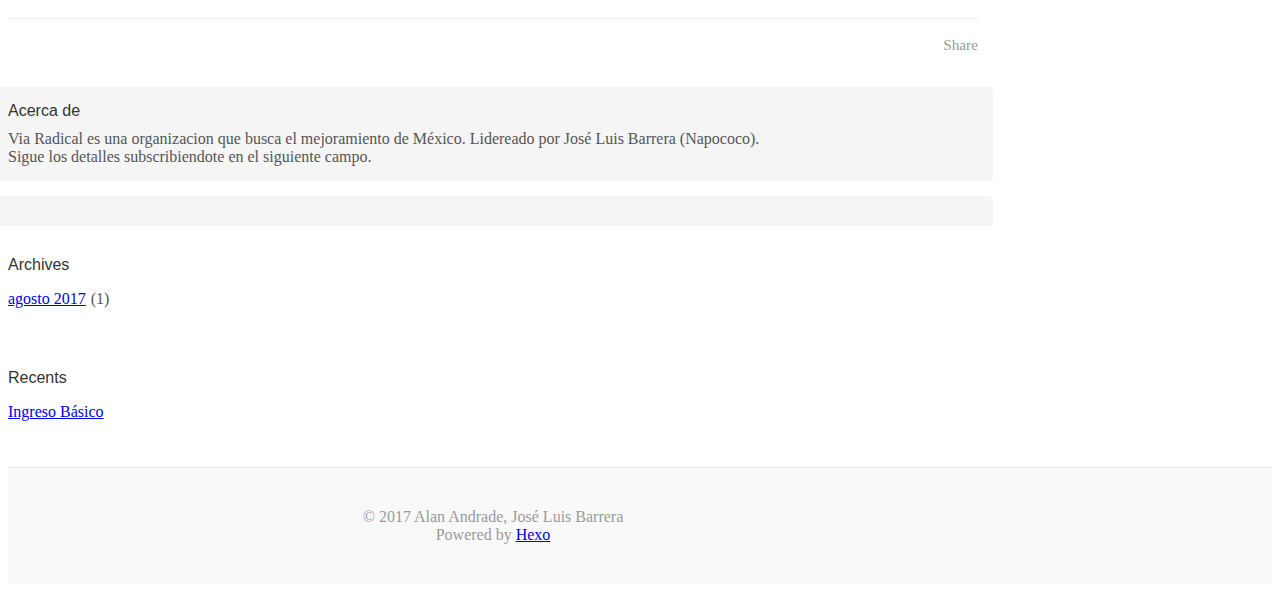
==== commit 4c749284: "Site updated: 2017-08-29 19:30:24" ====
--- a/index.html
+++ b/index.html
@@ -3,20 +3,23 @@
 <head>
   <meta charset="utf-8">
   
-  <title>Vía Radical</title>
+  <title>José Barrera | Vía Radical</title>
   <meta name="viewport" content="width=device-width, initial-scale=1, maximum-scale=1">
-  <meta name="description" content="Venceremos en Mexico">
+  <meta name="description" content="José Barrera, mejor conocido como Napo, nació hace 29 años enTlalnepantla de Baz porque en Tultitlán no había hospital. Creció enCiudad Labor y actualmente es vecino de la Unidad COCEM, Tultitlán,Es">
 <meta property="og:type" content="website">
-<meta property="og:title" content="Vía Radical">
+<meta property="og:title" content="José Barrera">
 <meta property="og:url" content="/index.html">
 <meta property="og:site_name" content="Vía Radical">
-<meta property="og:description" content="Venceremos en Mexico">
+<meta property="og:description" content="José Barrera, mejor conocido como Napo, nació hace 29 años enTlalnepantla de Baz porque en Tultitlán no había hospital. Creció enCiudad Labor y actualmente es vecino de la Unidad COCEM, Tultitlán,Es">
 <meta property="og:locale" content="es">
+<meta property="og:image" content="/content/napo.png">
+<meta property="og:updated_time" content="2017-08-30T02:27:13.000Z">
 <meta name="twitter:card" content="summary">
-<meta name="twitter:title" content="Vía Radical">
-<meta name="twitter:description" content="Venceremos en Mexico">
-  
-    <link rel="alternate" href="/jose/atom.xml" title="Vía Radical" type="application/atom+xml">
+<meta name="twitter:title" content="José Barrera">
+<meta name="twitter:description" content="José Barrera, mejor conocido como Napo, nació hace 29 años enTlalnepantla de Baz porque en Tultitlán no había hospital. Creció enCiudad Labor y actualmente es vecino de la Unidad COCEM, Tultitlán,Es">
+<meta name="twitter:image" content="/content/napo.png">
+  
+    <link rel="alternate" href="/atom.xml" title="Vía Radical" type="application/atom+xml">
   
   
   
@@ -27,7 +30,7 @@
 
   <link rel="stylesheet" href="https://maxcdn.bootstrapcdn.com/font-awesome/4.5.0/css/font-awesome.min.css" integrity="sha384-XdYbMnZ/QjLh6iI4ogqCTaIjrFk87ip+ekIjefZch0Y+PvJ8CDYtEs1ipDmPorQ+" crossorigin="anonymous">
 
-  <link rel="stylesheet" href="/jose/css/styles.css">
+  <link rel="stylesheet" href="/css/styles.css">
   
 
 </head>
@@ -44,17 +47,19 @@
         <span class="icon-bar"></span>
       </button>
       
+        <a class="navbar-brand" href="/">Napo Barrera</a>
+      
     </div>
 
     <!-- Collect the nav links, forms, and other content for toggling -->
     <div class="collapse navbar-collapse" id="main-menu-navbar">
-      <ul class="nav navbar-nav">
+      <ul class="nav navbar-nav navbar-right">
         
           <li><a class=""
-                 href="/jose/">Inicio</a></li>
+                 href="/">Inicio</a></li>
         
           <li><a class=""
-                 href="/jose/archives/">Reciente</a></li>
+                 href="/archives/">Reciente</a></li>
         
       </ul>
 
@@ -79,15 +84,13 @@
 
     <div class="row">
         <div class="col-sm-8 blog-main">
-          
-  
-    <article id="post-basic-income" class="article article-type-post" itemscope itemprop="blogPost">
+          <article id="page-" class="article article-type-page" itemscope itemprop="blogPost">
 
   <header class="article-header">
     
   
-    <h1 itemprop="name">
-      <a class="article-title" href="/jose/2017/08/17/basic-income/">Ingreso Básico</a>
+    <h1 class="article-title" itemprop="name">
+      José Barrera
     </h1>
   
 
@@ -96,7 +99,7 @@
 
   <div class="article-meta">
     <div class="article-datetime">
-  <a href="/jose/2017/08/17/basic-income/" class="article-date"><time datetime="2017-08-18T06:40:12.000Z" itemprop="datePublished">2017-08-17</time></a>
+  <a href="/index.html" class="article-date"><time datetime="2017-08-30T02:27:13.000Z" itemprop="datePublished">2017-08-29</time></a>
 </div>
 
     
@@ -107,50 +110,13 @@
 
     <div class="article-entry" itemprop="articleBody">
       
-        <p>Comúnmente conocido como Renta Universal o Basic Income en inglés,<br>es definido como un ingreso periódico entregado en efectivo sin<br>ningún condicionante y de manera individual.</p>
-<p>De acuerdo con la organización europea Basic Income European<br>Network (BIEN), la Renta Universal debe componerse de las siguientes características básicas: </p>
-<ol>
-<li>Periódico.</li>
-<li>Pago en efectivo.</li>
-<li>Individual.</li>
-<li>Universal.</li>
-<li>Incondicional.</li>
-</ol>
-<h2 id="Motivaciones"><a href="#Motivaciones" class="headerlink" title="Motivaciones"></a>Motivaciones</h2><ul>
-<li><p>Los empleos y sus salarios han fracaso como medios de movilidad<br>social y distribución de la riqueza.</p>
-</li>
-<li><p>Las políticas asistencialistas, tanto públicas como privadas, han<br>fracasado. De hecho, son costosas, clientelares y pueden aumentar las desigualdades.</p>
-</li>
-<li><p>Eliminaría intermediarios.</p>
-</li>
-<li><p>Incentivaría a las empresas a dar mejores salarios.</p>
-</li>
-<li><p>Reactivaría la economía y crearía nuevos mercados donde no los<br>hay.</p>
-</li>
-<li><p>Ayudaría a cerrar la enorme brecha social.</p>
-</li>
-</ul>
-<h2 id="¿Es-viable"><a href="#¿Es-viable" class="headerlink" title="¿Es viable?"></a>¿Es viable?</h2><p>Los primeros cuestionamientos a esta iniciativa tienen que ver con su viabilidad financiera. Sin embargo, sabemos que si la banca entrara en crisis, habría mucho dinero para rescatarla. El dinero es un medio, y el enfoque de su utilización la puede hacer viable o no.</p>
-<p>Países como Finlandia, Canadá, Escocia y Países Bajos van en camino a hacerla posible.</p>
-<p>¿Pero qué pasa con los países pobres?</p>
-<p>Iniciativas como GiveDirectly engloba al sector privado, en especial al aglomerado en Silicon Valley. Los líderes de las mayores empresas tecnológicas de EUA (tal vez sabiendo que van a destruir muchos empleos en el futuro) formaron un fondo destinado a brindar una Renta Universal a los pobladores de las 40 villas más pobres de Kenia. El resultado ha sido positivo y alentador.</p>
-<p>El mundo cuenta con suficientes recursos para acabar con la pobreza.  Basta con saberla distribuirla correctamente. México no escapa a esta lógica.</p>
-<h2 id="Mexico"><a href="#Mexico" class="headerlink" title="México"></a>México</h2><p>El tema está en pañales dentro de México y no aparece en la agenda, pese a que representa una enorme esperanza para cerrar la brecha social. Urge comenzar su promoción y posicionamiento.</p>
-<p>Este país puede ser vanguardia en la construcción de la Perestroika del Capitalismo.</p>
-<h3 id="Fuentes"><a href="#Fuentes" class="headerlink" title="Fuentes"></a>Fuentes</h3><ul>
-<li><p>(2017) ¿Qué es la Renta Básica Universal/Incondicional? Consultado<br>en:<br><a href="http://ilprentabasica.org/" target="_blank" rel="external">http://ilprentabasica.org/</a></p>
-</li>
-<li><p>(2017) ¿La renta básica es una utopía? La OCDE insta a seguir a<br>países<br>como Finlandia… y probarla. Consultada en:<br><a href="http://www.20minutos.es/noticia/3045963/0/renta-basica-" target="_blank" rel="external">http://www.20minutos.es/noticia/3045963/0/renta-basica-</a><br>ocde-probar-paises/</p>
-</li>
-<li><p>Pellicer, Lluís. (2017) “La renta básica universal sería el<br>mayor logro<br>del capitalismo” Consultada en:<br><a href="http://economia.elpais.com/economia/2017/03/23/actualidad/1490287072_800265.html" target="_blank" rel="external">http://economia.elpais.com/economia/2017/03/23/actualidad/1490287072_800265.html</a></p>
-</li>
-<li><p>Lowrey, Annie. (2017) The future of not working. Consultada en:<br><a href="https://www.nytimes.com/2017/02/23/magazine/universal-income-" target="_blank" rel="external">https://www.nytimes.com/2017/02/23/magazine/universal-income-</a><br>global-inequality.html?_r=0</p>
-</li>
-<li><p>Satanding, Guy. (2017) Las 5 mentiras más grandes del capitalismo<br>global. Consultada en: <a href="https://www.weforum.org/es/agenda/2017/01/las-5-" target="_blank" rel="external">https://www.weforum.org/es/agenda/2017/01/las-5-</a><br>mentiras-mas-<br>grandes-del- capitalismo-global/</p>
-</li>
-<li><p>About Basic Income. Consultada en:<br><a href="http://basicincome.org/basic-income/" target="_blank" rel="external">http://basicincome.org/basic-income/</a></p>
-</li>
-</ul>
+        <div class="row"><br><div class="col-6"><br><img src="/content/napo.png" alt="Napo"><br></div><br></div>
+
+<p>José Barrera, mejor conocido como Napo, nació hace 29 años en<br>Tlalnepantla de Baz porque en Tultitlán no había hospital. Creció en<br>Ciudad Labor y actualmente es vecino de la Unidad COCEM, Tultitlán,<br>Estado de México.</p>
+<p>Surgió de una familia precaria de los suburbios de la Ciudad, pero<br>dedicada y comprometida. Terminó sus estudios como Licenciado en<br>Relaciones Internacionales en el Tecnológico de Monterrey y Ciencia<br>Política y Administración Pública en la Universidad Nacional Autónoma de<br>México. </p>
+<p>Heredero de una cultura del servicio y el compromiso social, su primer<br>trabajo fue el de docente de Historia en el Tecnológico de Monterrey,<br>profesión que mantiene al día de hoy. Empezó su experiencia dentro de la<br>Administración Pública en la Secretaría de Gobernación y después trabajó<br>en la Secretaría de Comunicaciones  Transportes.<br>Tuvo también la oportunidad de trabajar en el extranjero, lugar donde<br>desarrolló un liderazgo moderno y cosmopolita y donde reconoció la<br>posibilidad de vivir mejor. </p>
+<p>Es activista y defensor de la educación, los Derechos Humanos y el medio<br>ambiente. Cree que vivir mejor en nuestros municipios es posible y<br>necesario, pues tenemos derecho a sentirnos orgullosos del lugar en el<br>que vivimos. </p>
+<p>Regístrate como voluntario y recibe notificaciones </p>
 
       
     </div>
@@ -161,7 +127,7 @@
     
 
     <footer class="article-footer">
-      <a data-url="/2017/08/17/basic-income/" data-id="cj6xpteyw00003ioqznco5lre" class="article-share-link">
+      <a data-url="/index.html" data-id="cj6yemgb30000s7oq91f4o51r" class="article-share-link">
         <i class="fa fa-share"></i> Share
       </a>
       
@@ -170,11 +136,10 @@
     </footer>
   </div>
   
+    
+
+  
 </article>
-
-
-
-  
 
 
 
@@ -204,7 +169,7 @@
   
   <div class="sidebar-module">
     <h4>Archives</h4>
-    <ul class="sidebar-module-list"><li class="sidebar-module-list-item"><a class="sidebar-module-list-link" href="/jose/archives/2017/08/">agosto 2017</a><span class="sidebar-module-list-count">1</span></li></ul>
+    <ul class="sidebar-module-list"><li class="sidebar-module-list-item"><a class="sidebar-module-list-link" href="/archives/2017/08/">agosto 2017</a><span class="sidebar-module-list-count">1</span></li></ul>
   </div>
 
 
@@ -215,7 +180,7 @@
     <ul class="sidebar-module-list">
       
         <li>
-          <a href="/jose/2017/08/17/basic-income/">Ingreso Básico</a>
+          <a href="/2017/08/17/basic-income/">Ingreso Básico</a>
         </li>
       
     </ul>
@@ -243,7 +208,7 @@
 
 
 
-<script src="/jose/js/script.js"></script>
+<script src="/js/script.js"></script>
 
 </body>
 </html>
--- a/css/styles.css
+++ b/css/styles.css
@@ -0,0 +1,788 @@
+/* Concatenates the stylesheet files */
+/**
+ * Base Hexo and Theme styles
+ *
+ * This stylesheet is meant to give a baseline style
+ * for the built-in Hexo tags and theme markdown. They shouldn't need
+ * to change as often as the styles in `custom.css` (in theory).
+ */
+
+/* Globals */
+
+.left, .alignleft {
+  float: left;
+}
+.right, .alignright {
+  float: right;
+}
+
+/* Sidebar */
+
+.sidebar-module-list-count {
+  padding-left: 5px;
+}
+.sidebar-module-list-count:before { content: "("; }
+.sidebar-module-list-count:after { content: ")"; }
+
+/* Articles */
+
+.article-entry {
+  overflow: hidden; /* fixes problems on small width devices */
+}
+
+.article-meta {
+  margin-bottom: 20px;
+}
+.article-meta > * {
+  display: inline-block;
+  margin-right: 15px;
+}
+
+.article-date:before,
+.article-author:before,
+.article-category-link:before {
+  display: inline-block;
+  font-family: FontAwesome;
+  margin-right: 0.25em;
+  text-rendering: auto;
+  -webkit-font-smoothing: antialiased;
+}
+.article-date:before { content: "\f073"; }
+.article-author:before { content: "\f007"; }
+.article-category-link:before { content: "\f07b"; }
+
+/* blockquote */
+.article-entry blockquote footer cite {
+  display: inline-block;
+}
+.article-entry blockquote footer cite::before {
+  content: "~";
+  padding: 0px 0.5em;
+}
+
+.article-entry .pullquote.right {
+  margin-right: 0.5em;
+  margin-left: 1em;
+}
+.article-entry .pullquote {
+  text-align: left;
+  width: 45%;
+  margin: 0;
+}
+
+/* article tags */
+.article-tag-list {
+  margin: 0;
+  padding: 0;
+  list-style-type: none;
+}
+.article-tag-list-item {
+  display: inline-block;
+  margin-right: 15px;
+}
+.article-tag-list-link:before {
+  display: inline-block;
+  font-family: FontAwesome;
+  content: "\f02b";
+  margin-right: 0.25em;
+  text-rendering: auto;
+  -webkit-font-smoothing: antialiased;
+}
+
+.article-footer {
+  border-top: 1px solid #eee;
+  padding-top: 15px;
+}
+
+.article-comment-link { display: inline-block; }
+.article-share-link {
+  cursor: pointer;
+  float: right;
+  margin-left: 20px;
+}
+
+/* prev/next navigation between articles */
+#article-nav {
+  margin-top: 30px;
+}
+#article-nav>li {
+  padding: 2px;
+  font-size: 0.8em;
+}
+#article-nav>li>a {
+  border: 1px solid #337ab7;
+}
+#article-nav>li>a:hover {
+  border: 1px solid #23527c;
+}
+.article-nav-link-wrap .fa {
+  margin: 4px 0;
+}
+
+/* article media */
+
+.article-entry img,
+.article-entry video {
+  max-width: 100%;
+  height: auto;
+  display: block;
+  margin: auto;
+}
+.article-entry .caption {
+  color: #999;
+  display: block;
+  font-size: 0.9em;
+  margin-top: 0.5em;
+  position: relative;
+  text-align: center;
+}
+.article-entry .video-container {
+  position: relative;
+  padding-top: 56.25%;
+  height: 0;
+  overflow: hidden;
+}
+.article-entry .video-container iframe,
+.article-entry .video-container object,
+.article-entry .video-container embed {
+  position: absolute;
+  top: 0;
+  left: 0;
+  width: 100%;
+  height: 100%;
+  margin-top: 0;
+}
+
+.article-gallery {
+  padding-top: 15px;
+  border-top: 1px solid #eee;
+}
+
+/* Archives */
+
+.archive-year-wrap {
+  border-bottom: 1px solid #eee;
+  font-size: 2em;
+}
+.archive-article {
+  margin: 30px 0;
+}
+.archive-article h1 {
+  margin: 0;
+  font-size: 1.3em;
+}
+
+/** Callout Styles */
+
+.bs-callout {
+  padding: 20px;
+  margin: 20px 0;
+  border: 1px solid #eee;
+  border-left-width: 5px;
+  border-radius: 3px;
+}
+.bs-callout h4,
+.bs-callout .fa {
+  margin-top: 0;
+  margin-bottom: 5px;
+}
+.bs-callout p:last-child {
+  margin-bottom: 0;
+}
+.bs-callout code {
+  border-radius: 3px;
+}
+.bs-callout+.bs-callout {
+  margin-top: -5px;
+}
+.bs-callout-default {
+  border-left-color: #777;
+}
+.bs-callout-default h4,
+.bs-callout-default .fa {
+  color: #777;
+}
+.bs-callout-primary {
+  border-left-color: #428bca;
+}
+.bs-callout-primary h4,
+.bs-callout-primary .fa {
+  color: #428bca;
+}
+.bs-callout-success {
+  border-left-color: #5cb85c;
+}
+.bs-callout-success h4,
+.bs-callout-success .fa {
+  color: #5cb85c;
+}
+.bs-callout-danger {
+  border-left-color: #d9534f;
+}
+.bs-callout-danger h4,
+.bs-callout-danger .fa {
+  color: #d9534f;
+}
+.bs-callout-warning {
+  border-left-color: #f0ad4e;
+}
+.bs-callout-warning h4,
+.bs-callout-warning .fa {
+  color: #f0ad4e;
+}
+.bs-callout-info {
+  border-left-color: #5bc0de;
+}
+.bs-callout-info h4,
+.bs-callout-info .fa {
+  color: #5bc0de;
+}
+
+/*
+ * Social media sharing module
+ */
+.article-share-box {
+  position: absolute;
+  display: none;
+  background: #fff;
+  -webkit-box-shadow: 1px 2px 10px rgba(0,0,0,0.2);
+  box-shadow: 1px 2px 10px rgba(0,0,0,0.2);
+  -webkit-border-radius: 3px;
+  border-radius: 3px;
+  margin-left: -145px;
+  overflow: hidden;
+  z-index: 1;
+}
+.article-share-box.on {
+  display: block;
+}
+.article-share-input {
+  width: 100%;
+  background: none;
+  -webkit-box-sizing: border-box;
+  -moz-box-sizing: border-box;
+  box-sizing: border-box;
+  font: 14px "Helvetica Neue", Helvetica, Arial, sans-serif;
+  padding: 0 15px;
+  color: #555;
+  outline: none;
+  border: 1px solid #ddd;
+  -webkit-border-radius: 3px 3px 0 0;
+  border-radius: 3px 3px 0 0;
+  height: 36px;
+  line-height: 36px;
+}
+.article-share-links {
+  zoom: 1;
+  background: #eee;
+  line-height: normal;
+}
+.article-share-links:before,
+.article-share-links:after {
+  content: "";
+  display: table;
+}
+.article-share-links:after {
+  clear: both;
+}
+.article-share-twitter,
+.article-share-facebook,
+.article-share-pinterest,
+.article-share-google {
+  width: 50px;
+  height: 36px;
+  display: block;
+  float: left;
+  position: relative;
+  color: #999;
+  text-shadow: 0 1px #fff;
+}
+.article-share-twitter:before,
+.article-share-facebook:before,
+.article-share-pinterest:before,
+.article-share-google:before {
+  font-size: 20px;
+  font-family: FontAwesome;
+  width: 20px;
+  height: 20px;
+  position: absolute;
+  top: 50%;
+  left: 50%;
+  margin-top: -10px;
+  margin-left: -10px;
+  text-align: center;
+}
+.article-share-twitter:hover,
+.article-share-facebook:hover,
+.article-share-pinterest:hover,
+.article-share-google:hover {
+  color: #fff;
+}
+.article-share-twitter:before {
+  content: "\f099";
+}
+.article-share-twitter:hover {
+  background: #00aced;
+  text-shadow: 0 1px #008abe;
+}
+.article-share-facebook:before {
+  content: "\f09a";
+}
+.article-share-facebook:hover {
+  background: #3b5998;
+  text-shadow: 0 1px #2f477a;
+}
+.article-share-pinterest:before {
+  content: "\f0d2";
+}
+.article-share-pinterest:hover {
+  background: #cb2027;
+  text-shadow: 0 1px #a21a1f;
+}
+.article-share-google:before {
+  content: "\f0d5";
+}
+.article-share-google:hover {
+  background: #dd4b39;
+  text-shadow: 0 1px #be3221;
+}
+
+/** Highlight.js Styles (Syntax Highlighting) */
+
+.highlight {
+  display: block;
+  background: white;
+  color: #333333;
+  overflow-x: auto;
+  margin-bottom: 15px;
+}
+
+.highlight .gutter pre {
+  border: 0;
+  text-align: right;
+  padding-right: 10px;
+  background-color: transparent;
+}
+.highlight .code {
+  width: 100%;
+}
+
+.highlight figcaption {
+  font-size: .8em;
+  color: #999;
+}
+.highlight figcaption a {
+  float: right;
+}
+
+.highlight table {
+  margin: 0;
+  width: 100%;
+}
+
+.highlight pre {
+  margin: 0;
+  background-color: #eeeeee;
+}
+
+.highlight .comment,
+.highlight .meta {
+  color: #969896;
+}
+
+.highlight .string,
+.highlight .value,
+.highlight .variable,
+.highlight .template-variable,
+.highlight .strong,
+.highlight .emphasis,
+.highlight .quote,
+.highlight .inheritance,
+.highlight.ruby .symbol,
+.highlight.xml .cdata {
+  color: #df5000;
+}
+
+.highlight .keyword,
+.highlight .selector-tag,
+.highlight .type,
+.highlight.javascript .function {
+  color: #a71d5d;
+}
+
+.highlight .number,
+.highlight .preprocessor,
+.highlight .built_in,
+.highlight .params,
+.highlight .constant,
+.highlight .literal,
+.highlight .symbol,
+.highlight .bullet,
+.highlight .attribute,
+.highlight.css .hexcolor {
+  color: #0086b3;
+}
+
+.highlight .section,
+.highlight .header,
+.highlight .name,
+.highlight .function,
+.highlight.python .decorator,
+.highlight.python .title,
+.highlight.ruby .function .title,
+.highlight.ruby .title .keyword,
+.highlight.perl .sub,
+.highlight.javascript .title,
+.highlight.coffeescript .title {
+  color: #63a35c;
+}
+
+.highlight .tag,
+.highlight .regexp {
+  color: #333333;
+}
+
+.highlight .title,
+.highlight .attr,
+.highlight .selector-id,
+.highlight .selector-class,
+.highlight .selector-attr,
+.highlight .selector-pseudo,
+.highlight.ruby .constant,
+.highlight.xml .tag .title,
+.highlight.xml .pi,
+.highlight.xml .doctype,
+.highlight.html .doctype,
+.highlight.css .id,
+.highlight.css .class,
+.highlight.css .pseudo,
+.highlight .class,
+.highlight.ruby .class .title,
+.highlight.css .rules .attribute {
+  color: #795da3;
+}
+
+.highlight .addition {
+  color: #55a532;
+  background-color: #eaffea;
+}
+
+.highlight .deletion {
+  color: #bd2c00;
+  background-color: #ffecec;
+}
+
+.highlight .link {
+  text-decoration: underline;
+}
+
+/**
+ * Custom Bootstrap and Theme Overrides
+ *
+ * Bootstrap designers: Feel free to remove all of the styles in this
+ * file to start a fresh new design. Most of the critical/functional
+ * styles are found within the other CSS files, with this one included last.
+ *
+ * Bootstrap and Hexo markdown style overrides would typically happen here.
+ */
+
+/* Globals */
+
+body {
+  font-family: Georgia, "Times New Roman", Times, serif;
+  color: #555;
+}
+
+h1, .h1,
+h2, .h2,
+h3, .h3,
+h4, .h4,
+h5, .h5,
+h6, .h6 {
+  margin-top: 1em;
+  margin-bottom: 15px;
+  font-family: "Helvetica Neue", Helvetica, Arial, sans-serif;
+  font-weight: normal;
+  color: #333;
+}
+
+p {
+  margin: 0 0 15px;
+}
+
+code {
+  background-color: #eeeeee;
+  font-size: 80%;
+}
+
+.fa { margin-right: 0.25em; }
+
+/* Buttons */
+.btn {
+  border-radius: 30px;
+}
+.btn-primary {
+  background-color: #428bca;
+  border-color: #337ab7;
+}
+.nav-pills>li>a {
+  border-radius: 30px;
+}
+
+/* Override Bootstrap's default container width */
+@media (min-width: 1200px) {
+  .container {
+    width: 970px;
+  }
+}
+
+/*
+ * Masthead for nav
+ */
+
+.navbar {
+  background-color: #428bca;
+  -webkit-box-shadow: inset 0 -2px 5px rgba(0,0,0,.1);
+          box-shadow: inset 0 -2px 5px rgba(0,0,0,.1);
+}
+
+.navbar-inverse .navbar-toggle {
+  border-color: #cdddeb;
+}
+.navbar-inverse .navbar-toggle .icon-bar {
+  background-color: #cdddeb;
+}
+
+.navbar-inverse .navbar-toggle:focus,
+.navbar-inverse .navbar-toggle:hover {
+  background-color: #65A2D6;
+}
+
+.navbar-inverse .navbar-brand,
+.navbar-inverse .navbar-nav>li>a {
+  color: #cdddeb;
+  font-weight: 500;
+}
+
+.navbar-inverse .navbar-collapse,
+.navbar-inverse .navbar-form {
+  border-color: #cdddeb;
+}
+
+.navbar-inverse .navbar-nav>li>a.active {
+  color: #fff;
+}
+
+@media (min-width: 768px) {
+  .navbar {
+    border-radius: 0;
+    min-height: 40px;
+  }
+
+  /** The following may need modification depending on
+      the size of your `navbar-brand` (if enabled) */
+  #main-menu-navbar {
+    margin-left: -30px;
+  }
+  .navbar-nav>li>a {
+    padding-top: 10px;
+    padding-bottom: 10px;
+  }
+  /** ^^^^^^^^^^^^^^^^^^^^^^^^^^^^^^^^^^^^^^^^^^^ */
+
+  .navbar-inverse .navbar-nav>li>a.active:after {
+    position: absolute;
+    bottom: 0;
+    left: 50%;
+    width: 0;
+    height: 0;
+    margin-left: -5px;
+    vertical-align: middle;
+    content: " ";
+    border-right: 5px solid transparent;
+    border-bottom: 5px solid;
+    border-left: 5px solid transparent;
+  }
+}
+
+/*
+ * Blog header and description
+ */
+
+.blog-header {
+  padding-bottom: 20px;
+}
+.blog-title {
+  margin-top: 30px;
+  margin-bottom: 0;
+  font-size: 60px;
+  font-weight: normal;
+}
+.blog-description {
+  font-size: 20px;
+  color: #999;
+}
+
+/*
+ * Main column and sidebar layout
+ */
+
+.blog-main {
+  font-size: 18px;
+  line-height: 1.5;
+}
+.blog-main > article:last-of-type {
+  margin-bottom: 30px;
+}
+
+/* Sidebar modules for boxing content */
+.sidebar-module {
+  padding: 15px;
+  margin: 0 -15px 15px;
+}
+.sidebar-module h4 {
+  margin-top: 0;
+  margin-bottom: 10px;
+}
+.sidebar-module-inset {
+  padding: 15px;
+  background-color: #f5f5f5;
+  border-radius: 4px;
+}
+.sidebar-module-inset p:last-child,
+.sidebar-module-inset ul:last-child,
+.sidebar-module-inset ol:last-child {
+  margin-bottom: 0;
+}
+
+.sidebar-module-list {
+  padding-left: 0;
+  list-style: none;
+}
+.sidebar-module-list-child {
+  padding-left: 25px;
+}
+
+
+/*
+ * Blog posts
+ */
+
+.article {
+  margin-bottom: 60px;
+}
+
+.article-header h1 {
+  margin-top: 0;
+  margin-bottom: 5px;
+}
+.article-header h1 a {
+  color: #333;
+}
+.article-header h1 a:hover {
+  color: #23527c;
+  text-decoration: none;
+}
+
+.article-meta {
+  margin-bottom: 20px;
+  color: #999;
+  font-size: 0.9em;
+}
+.article-meta > * {
+  display: inline-block;
+  margin-right: 15px;
+}
+.article-meta a {
+  color: inherit;
+}
+
+.article-entry .article-more-link {
+  margin: 15px 0;
+}
+.article-entry .thumbnail .caption {
+  padding: 0;
+}
+.article-entry>*:last-child {
+  margin-bottom: 15px;
+}
+
+/* article footer content */
+.article-footer {
+  font-size: 0.85em;
+  border-top: 1px solid #eee;
+  padding-top: 15px;
+}
+.article-footer:after { /* clearfix */
+  content: " ";
+  visibility: hidden;
+  display: block;
+  height: 0;
+  clear: both;
+}
+.article-footer a {
+  color: #999;
+  text-decoration: none;
+}
+.article-footer a:hover {
+  color: #666;
+  text-decoration: underline;
+}
+
+/*
+ * Archives
+ */
+
+.archives-wrap {
+  margin-bottom: 30px;
+}
+
+.archive-year-wrap a,
+.archive-article .article-datetime a {
+  color: #333;
+  text-decoration: none;
+}
+
+.archive-article .article-datetime a {
+  color: #999;
+  text-decoration: none;
+}
+
+/*
+ * Pagination
+ */
+#page-nav {
+  text-align: center;
+}
+#page-nav .pagination {
+  margin-top: 0;
+  margin-bottom: 30px;
+}
+#page-nav .pagination .active>* {
+  background-color: #428bca;
+  border-color: #428bca;
+}
+#page-nav .pagination>li:last-child>* {
+  border-top-right-radius: 30px;
+  border-bottom-right-radius: 30px;
+}
+#page-nav .pagination>li:first-child>* {
+  border-top-left-radius: 30px;
+  border-bottom-left-radius: 30px;
+}
+
+/*
+ * Footer
+ */
+
+.blog-footer {
+  padding: 40px 0;
+  color: #999;
+  text-align: center;
+  background-color: #f9f9f9;
+  border-top: 1px solid #e5e5e5;
+}
+.blog-footer p:last-child {
+  margin-bottom: 0;
+}
+
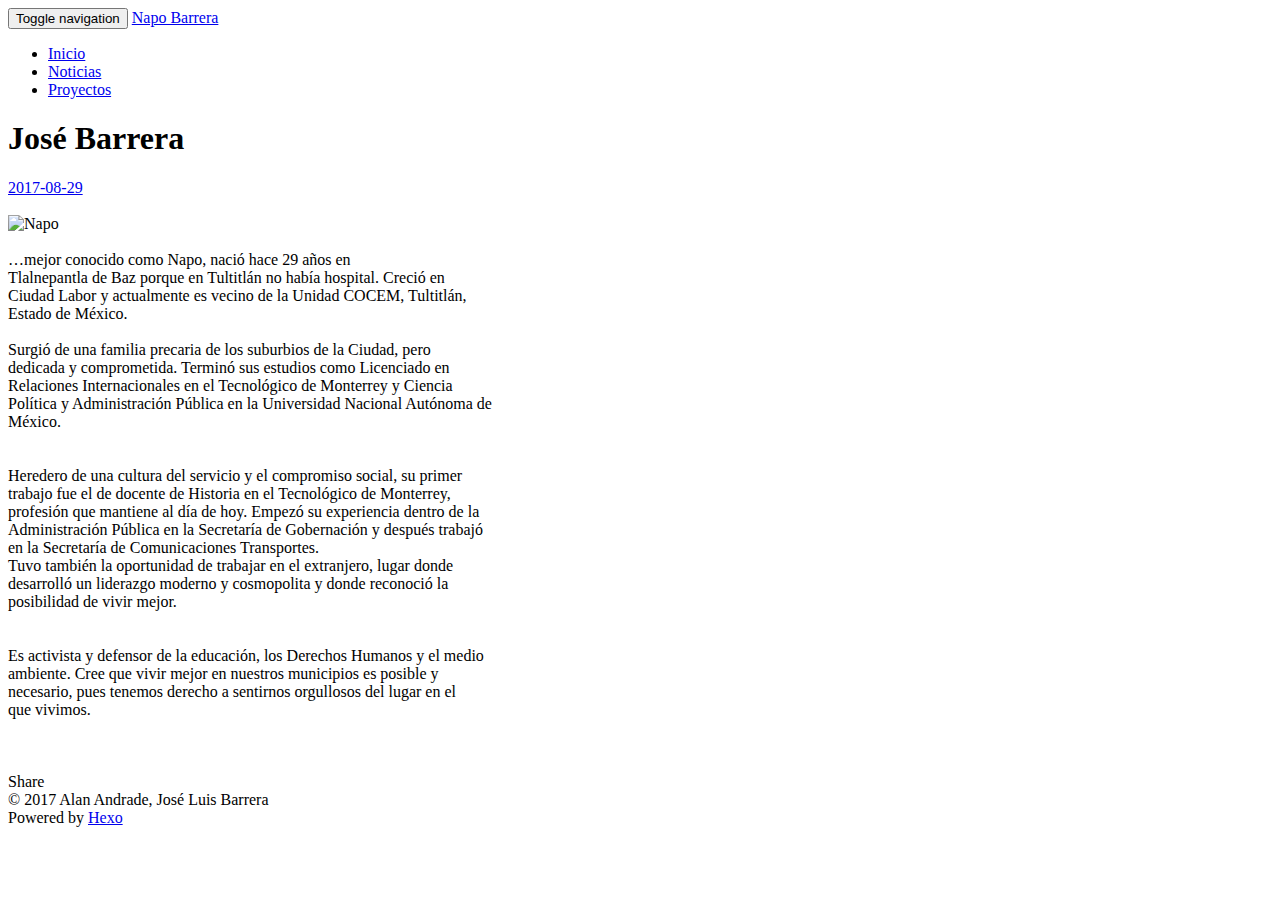
==== commit 8952468a: "Site updated: 2017-08-29 20:04:43" ====
--- a/index.html
+++ b/index.html
@@ -5,21 +5,21 @@
   
   <title>José Barrera | Vía Radical</title>
   <meta name="viewport" content="width=device-width, initial-scale=1, maximum-scale=1">
-  <meta name="description" content="José Barrera, mejor conocido como Napo, nació hace 29 años enTlalnepantla de Baz porque en Tultitlán no había hospital. Creció enCiudad Labor y actualmente es vecino de la Unidad COCEM, Tultitlán,Es">
+  <meta name="description" content="…mejor conocido como Napo, nació hace 29 años enTlalnepantla de Baz porque en Tultitlán no había hospital. Creció enCiudad Labor y actualmente es vecino de la Unidad COCEM, Tultitlán,Estado de Méxic">
 <meta property="og:type" content="website">
 <meta property="og:title" content="José Barrera">
 <meta property="og:url" content="/index.html">
 <meta property="og:site_name" content="Vía Radical">
-<meta property="og:description" content="José Barrera, mejor conocido como Napo, nació hace 29 años enTlalnepantla de Baz porque en Tultitlán no había hospital. Creció enCiudad Labor y actualmente es vecino de la Unidad COCEM, Tultitlán,Es">
+<meta property="og:description" content="…mejor conocido como Napo, nació hace 29 años enTlalnepantla de Baz porque en Tultitlán no había hospital. Creció enCiudad Labor y actualmente es vecino de la Unidad COCEM, Tultitlán,Estado de Méxic">
 <meta property="og:locale" content="es">
-<meta property="og:image" content="/content/napo.png">
-<meta property="og:updated_time" content="2017-08-30T02:27:13.000Z">
+<meta property="og:image" content="/jose/content/napo.png">
+<meta property="og:updated_time" content="2017-08-30T02:57:45.000Z">
 <meta name="twitter:card" content="summary">
 <meta name="twitter:title" content="José Barrera">
-<meta name="twitter:description" content="José Barrera, mejor conocido como Napo, nació hace 29 años enTlalnepantla de Baz porque en Tultitlán no había hospital. Creció enCiudad Labor y actualmente es vecino de la Unidad COCEM, Tultitlán,Es">
-<meta name="twitter:image" content="/content/napo.png">
+<meta name="twitter:description" content="…mejor conocido como Napo, nació hace 29 años enTlalnepantla de Baz porque en Tultitlán no había hospital. Creció enCiudad Labor y actualmente es vecino de la Unidad COCEM, Tultitlán,Estado de Méxic">
+<meta name="twitter:image" content="/jose/content/napo.png">
   
-    <link rel="alternate" href="/atom.xml" title="Vía Radical" type="application/atom+xml">
+    <link rel="alternate" href="/jose/atom.xml" title="Vía Radical" type="application/atom+xml">
   
   
   
@@ -30,13 +30,13 @@
 
   <link rel="stylesheet" href="https://maxcdn.bootstrapcdn.com/font-awesome/4.5.0/css/font-awesome.min.css" integrity="sha384-XdYbMnZ/QjLh6iI4ogqCTaIjrFk87ip+ekIjefZch0Y+PvJ8CDYtEs1ipDmPorQ+" crossorigin="anonymous">
 
-  <link rel="stylesheet" href="/css/styles.css">
+  <link rel="stylesheet" href="/jose/css/styles.css">
   
 
 </head>
 
 <body>
-  <nav class="navbar navbar-inverse">
+  <nav class="navbar">
   <div class="container">
     <!-- Brand and toggle get grouped for better mobile display -->
     <div class="navbar-header">
@@ -47,7 +47,7 @@
         <span class="icon-bar"></span>
       </button>
       
-        <a class="navbar-brand" href="/">Napo Barrera</a>
+        <a class="navbar-brand" href="/jose/">Napo Barrera</a>
       
     </div>
 
@@ -56,10 +56,13 @@
       <ul class="nav navbar-nav navbar-right">
         
           <li><a class=""
-                 href="/">Inicio</a></li>
+                 href="/jose/">Inicio</a></li>
         
           <li><a class=""
-                 href="/archives/">Reciente</a></li>
+                 href="/jose/">Noticias</a></li>
+        
+          <li><a class=""
+                 href="/jose/archives/">Proyectos</a></li>
         
       </ul>
 
@@ -75,15 +78,8 @@
 </nav>
 
   <div class="container">
-    <div class="blog-header">
-  <h1 class="blog-title">Vía Radical</h1>
-  
-    <p class="lead blog-description">Venceremos</p>
-  
-</div>
-
     <div class="row">
-        <div class="col-sm-8 blog-main">
+        <div class="col-sm-12 blog-main">
           <article id="page-" class="article article-type-page" itemscope itemprop="blogPost">
 
   <header class="article-header">
@@ -99,7 +95,7 @@
 
   <div class="article-meta">
     <div class="article-datetime">
-  <a href="/index.html" class="article-date"><time datetime="2017-08-30T02:27:13.000Z" itemprop="datePublished">2017-08-29</time></a>
+  <a href="/jose/index.html" class="article-date"><time datetime="2017-08-30T02:57:45.000Z" itemprop="datePublished">2017-08-29</time></a>
 </div>
 
     
@@ -110,13 +106,9 @@
 
     <div class="article-entry" itemprop="articleBody">
       
-        <div class="row"><br><div class="col-6"><br><img src="/content/napo.png" alt="Napo"><br></div><br></div>
+        <div class="col-sm-3" id="portrait"><br><img src="/jose/content/napo.png" alt="Napo"><br></div>
 
-<p>José Barrera, mejor conocido como Napo, nació hace 29 años en<br>Tlalnepantla de Baz porque en Tultitlán no había hospital. Creció en<br>Ciudad Labor y actualmente es vecino de la Unidad COCEM, Tultitlán,<br>Estado de México.</p>
-<p>Surgió de una familia precaria de los suburbios de la Ciudad, pero<br>dedicada y comprometida. Terminó sus estudios como Licenciado en<br>Relaciones Internacionales en el Tecnológico de Monterrey y Ciencia<br>Política y Administración Pública en la Universidad Nacional Autónoma de<br>México. </p>
-<p>Heredero de una cultura del servicio y el compromiso social, su primer<br>trabajo fue el de docente de Historia en el Tecnológico de Monterrey,<br>profesión que mantiene al día de hoy. Empezó su experiencia dentro de la<br>Administración Pública en la Secretaría de Gobernación y después trabajó<br>en la Secretaría de Comunicaciones  Transportes.<br>Tuvo también la oportunidad de trabajar en el extranjero, lugar donde<br>desarrolló un liderazgo moderno y cosmopolita y donde reconoció la<br>posibilidad de vivir mejor. </p>
-<p>Es activista y defensor de la educación, los Derechos Humanos y el medio<br>ambiente. Cree que vivir mejor en nuestros municipios es posible y<br>necesario, pues tenemos derecho a sentirnos orgullosos del lugar en el<br>que vivimos. </p>
-<p>Regístrate como voluntario y recibe notificaciones </p>
+<div class="col-sm-9"><br>…mejor conocido como Napo, nació hace 29 años en<br>Tlalnepantla de Baz porque en Tultitlán no había hospital. Creció en<br>Ciudad Labor y actualmente es vecino de la Unidad COCEM, Tultitlán,<br>Estado de México.<br><br>Surgió de una familia precaria de los suburbios de la Ciudad, pero<br>dedicada y comprometida. Terminó sus estudios como Licenciado en<br>Relaciones Internacionales en el Tecnológico de Monterrey y Ciencia<br>Política y Administración Pública en la Universidad Nacional Autónoma de<br>México.<br><br><br>Heredero de una cultura del servicio y el compromiso social, su primer<br>trabajo fue el de docente de Historia en el Tecnológico de Monterrey,<br>profesión que mantiene al día de hoy. Empezó su experiencia dentro de la<br>Administración Pública en la Secretaría de Gobernación y después trabajó<br>en la Secretaría de Comunicaciones  Transportes.<br>Tuvo también la oportunidad de trabajar en el extranjero, lugar donde<br>desarrolló un liderazgo moderno y cosmopolita y donde reconoció la<br>posibilidad de vivir mejor.<br><br><br>Es activista y defensor de la educación, los Derechos Humanos y el medio<br>ambiente. Cree que vivir mejor en nuestros municipios es posible y<br>necesario, pues tenemos derecho a sentirnos orgullosos del lugar en el<br>que vivimos.<br><br><script type="text/javascript" src="//app.mailerlite.com/data/webforms/531943/m1i0v8.js?v2"></script><br><br></div>
 
       
     </div>
@@ -127,7 +119,7 @@
     
 
     <footer class="article-footer">
-      <a data-url="/index.html" data-id="cj6yemgb30000s7oq91f4o51r" class="article-share-link">
+      <a data-url="/index.html" data-id="cj6yful250000qvoq44iqymut" class="article-share-link">
         <i class="fa fa-share"></i> Share
       </a>
       
@@ -141,50 +133,6 @@
   
 </article>
 
-
-
-
-        </div>
-        <div class="col-sm-3 col-sm-offset-1 blog-sidebar">
-          
-  <div class="sidebar-module sidebar-module-inset">
-  <h4>Acerca de</h4>
-  <p>Via Radical es una organizacion que busca el mejoramiento de México. Lidereado por José Luis Barrera (Napococo).</p> Sigue los detalles subscribiendote en el siguiente campo.
-
-</div>
-
-<div class="sidebar-module sidebar-module-inset">
-<script type="text/javascript" src="//app.mailerlite.com/data/webforms/531943/m1i0v8.js?v2"></script>
-</div>
-
-
-  
-
-
-  
-
-
-  
-
-  
-  <div class="sidebar-module">
-    <h4>Archives</h4>
-    <ul class="sidebar-module-list"><li class="sidebar-module-list-item"><a class="sidebar-module-list-link" href="/archives/2017/08/">agosto 2017</a><span class="sidebar-module-list-count">1</span></li></ul>
-  </div>
-
-
-
-  
-  <div class="sidebar-module">
-    <h4>Recents</h4>
-    <ul class="sidebar-module-list">
-      
-        <li>
-          <a href="/2017/08/17/basic-income/">Ingreso Básico</a>
-        </li>
-      
-    </ul>
-  </div>
 
 
 
@@ -208,7 +156,7 @@
 
 
 
-<script src="/js/script.js"></script>
+<script src="/jose/js/script.js"></script>
 
 </body>
 </html>
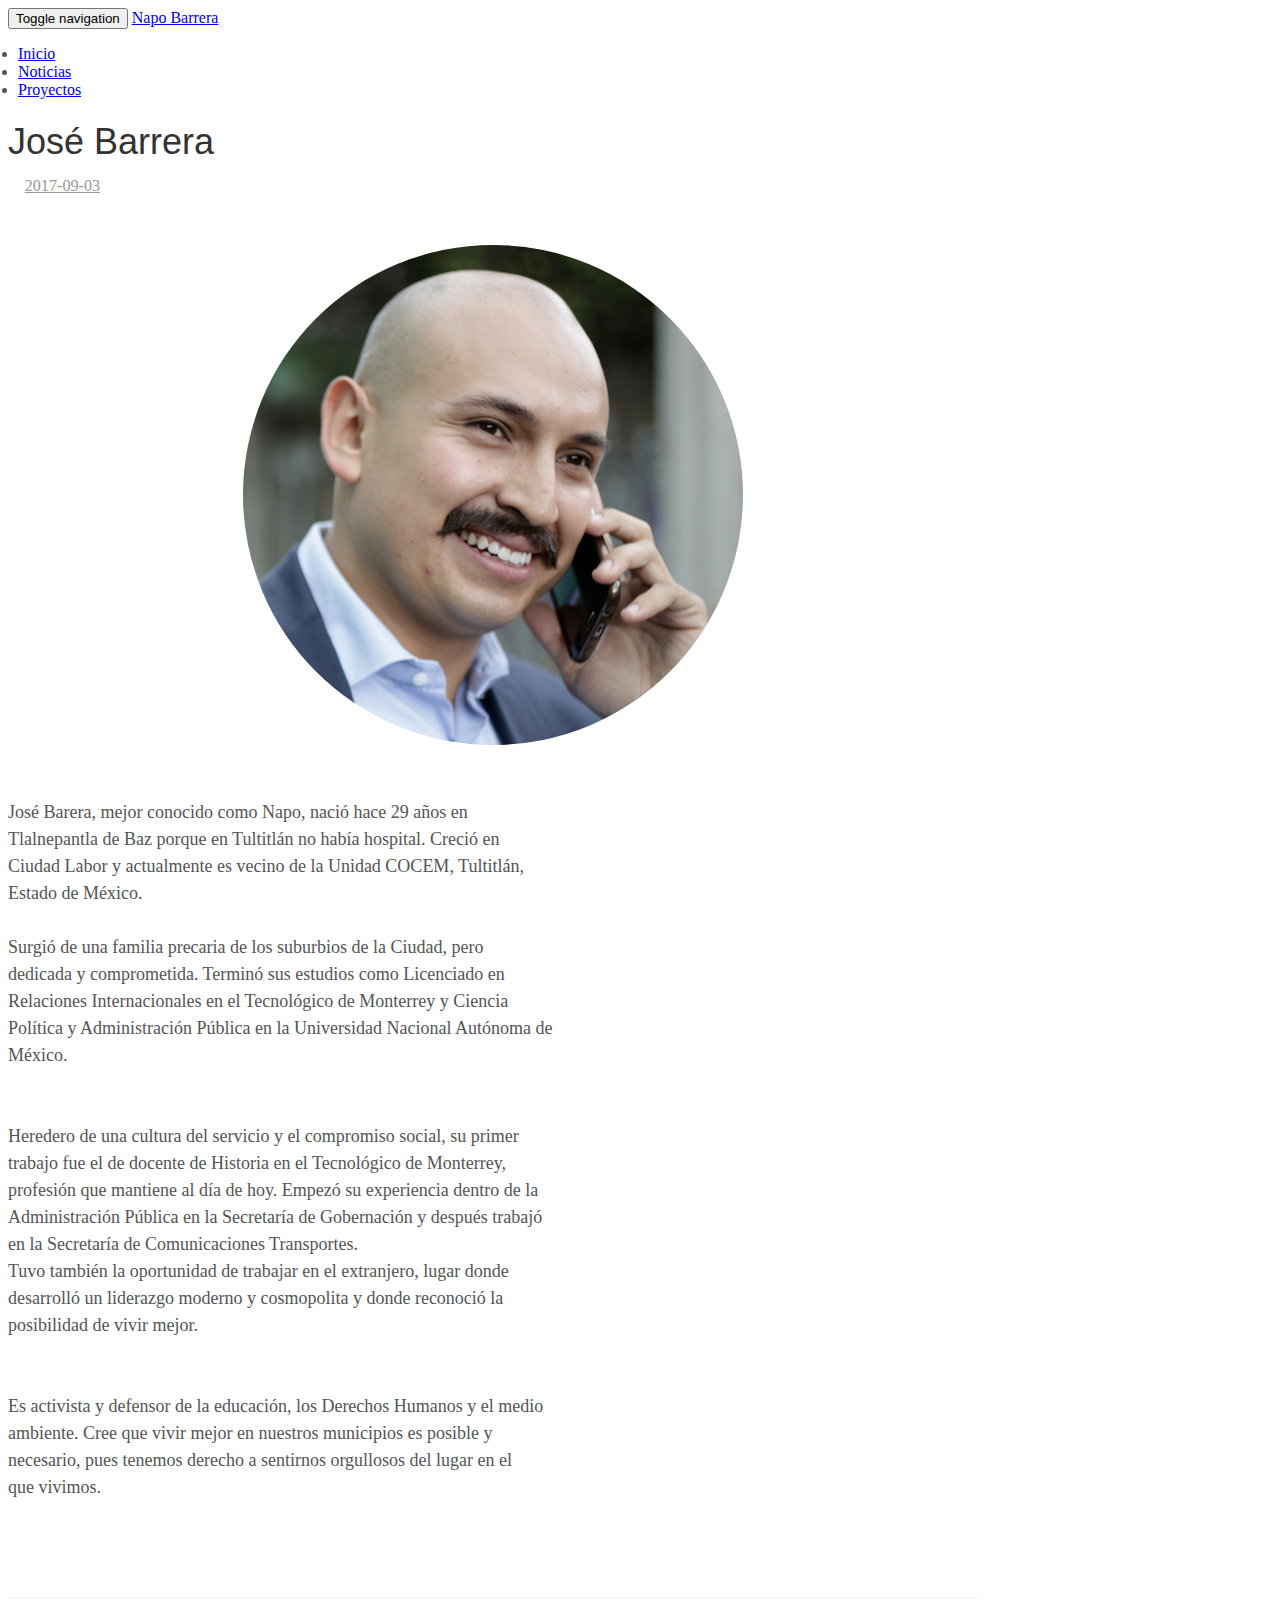
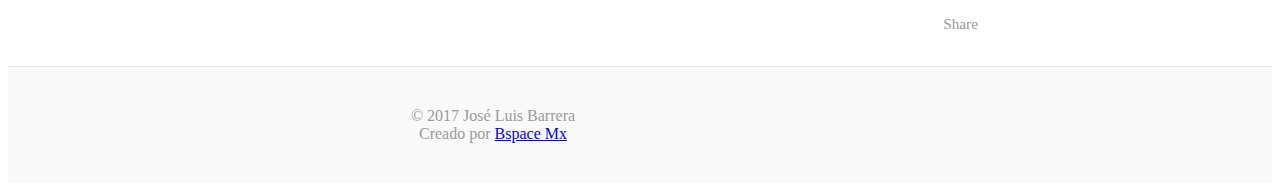
==== commit b20fc457: "Site updated: 2017-09-03 15:02:34" ====
--- a/index.html
+++ b/index.html
@@ -5,21 +5,21 @@
   
   <title>José Barrera | Vía Radical</title>
   <meta name="viewport" content="width=device-width, initial-scale=1, maximum-scale=1">
-  <meta name="description" content="…mejor conocido como Napo, nació hace 29 años enTlalnepantla de Baz porque en Tultitlán no había hospital. Creció enCiudad Labor y actualmente es vecino de la Unidad COCEM, Tultitlán,Estado de Méxic">
+  <meta name="description" content="José Barera, mejor conocido como Napo, nació hace 29 años enTlalnepantla de Baz porque en Tultitlán no había hospital. Creció enCiudad Labor y actualmente es vecino de la Unidad COCEM, Tultitlán,Est">
 <meta property="og:type" content="website">
 <meta property="og:title" content="José Barrera">
 <meta property="og:url" content="/index.html">
 <meta property="og:site_name" content="Vía Radical">
-<meta property="og:description" content="…mejor conocido como Napo, nació hace 29 años enTlalnepantla de Baz porque en Tultitlán no había hospital. Creció enCiudad Labor y actualmente es vecino de la Unidad COCEM, Tultitlán,Estado de Méxic">
+<meta property="og:description" content="José Barera, mejor conocido como Napo, nació hace 29 años enTlalnepantla de Baz porque en Tultitlán no había hospital. Creció enCiudad Labor y actualmente es vecino de la Unidad COCEM, Tultitlán,Est">
 <meta property="og:locale" content="es">
-<meta property="og:image" content="/jose/content/napo.png">
-<meta property="og:updated_time" content="2017-08-30T02:57:45.000Z">
+<meta property="og:image" content="/content/napo.png">
+<meta property="og:updated_time" content="2017-09-03T21:53:11.000Z">
 <meta name="twitter:card" content="summary">
 <meta name="twitter:title" content="José Barrera">
-<meta name="twitter:description" content="…mejor conocido como Napo, nació hace 29 años enTlalnepantla de Baz porque en Tultitlán no había hospital. Creció enCiudad Labor y actualmente es vecino de la Unidad COCEM, Tultitlán,Estado de Méxic">
-<meta name="twitter:image" content="/jose/content/napo.png">
+<meta name="twitter:description" content="José Barera, mejor conocido como Napo, nació hace 29 años enTlalnepantla de Baz porque en Tultitlán no había hospital. Creció enCiudad Labor y actualmente es vecino de la Unidad COCEM, Tultitlán,Est">
+<meta name="twitter:image" content="/content/napo.png">
   
-    <link rel="alternate" href="/jose/atom.xml" title="Vía Radical" type="application/atom+xml">
+    <link rel="alternate" href="/atom.xml" title="Vía Radical" type="application/atom+xml">
   
   
   
@@ -30,7 +30,7 @@
 
   <link rel="stylesheet" href="https://maxcdn.bootstrapcdn.com/font-awesome/4.5.0/css/font-awesome.min.css" integrity="sha384-XdYbMnZ/QjLh6iI4ogqCTaIjrFk87ip+ekIjefZch0Y+PvJ8CDYtEs1ipDmPorQ+" crossorigin="anonymous">
 
-  <link rel="stylesheet" href="/jose/css/styles.css">
+  <link rel="stylesheet" href="/css/styles.css">
   
 
 </head>
@@ -47,7 +47,7 @@
         <span class="icon-bar"></span>
       </button>
       
-        <a class="navbar-brand" href="/jose/">Napo Barrera</a>
+        <a class="navbar-brand" href="/">Napo Barrera</a>
       
     </div>
 
@@ -56,13 +56,13 @@
       <ul class="nav navbar-nav navbar-right">
         
           <li><a class=""
-                 href="/jose/">Inicio</a></li>
+                 href="/">Inicio</a></li>
         
           <li><a class=""
-                 href="/jose/">Noticias</a></li>
+                 href="/">Noticias</a></li>
         
           <li><a class=""
-                 href="/jose/archives/">Proyectos</a></li>
+                 href="/archives/">Proyectos</a></li>
         
       </ul>
 
@@ -95,7 +95,7 @@
 
   <div class="article-meta">
     <div class="article-datetime">
-  <a href="/jose/index.html" class="article-date"><time datetime="2017-08-30T02:57:45.000Z" itemprop="datePublished">2017-08-29</time></a>
+  <a href="/index.html" class="article-date"><time datetime="2017-09-03T21:53:11.000Z" itemprop="datePublished">2017-09-03</time></a>
 </div>
 
     
@@ -106,9 +106,9 @@
 
     <div class="article-entry" itemprop="articleBody">
       
-        <div class="col-sm-3" id="portrait"><br><img src="/jose/content/napo.png" alt="Napo"><br></div>
+        <div class="col-sm-3" id="portrait"><br><img src="/content/napo.png" alt="Napo"><br></div>
 
-<div class="col-sm-9"><br>…mejor conocido como Napo, nació hace 29 años en<br>Tlalnepantla de Baz porque en Tultitlán no había hospital. Creció en<br>Ciudad Labor y actualmente es vecino de la Unidad COCEM, Tultitlán,<br>Estado de México.<br><br>Surgió de una familia precaria de los suburbios de la Ciudad, pero<br>dedicada y comprometida. Terminó sus estudios como Licenciado en<br>Relaciones Internacionales en el Tecnológico de Monterrey y Ciencia<br>Política y Administración Pública en la Universidad Nacional Autónoma de<br>México.<br><br><br>Heredero de una cultura del servicio y el compromiso social, su primer<br>trabajo fue el de docente de Historia en el Tecnológico de Monterrey,<br>profesión que mantiene al día de hoy. Empezó su experiencia dentro de la<br>Administración Pública en la Secretaría de Gobernación y después trabajó<br>en la Secretaría de Comunicaciones  Transportes.<br>Tuvo también la oportunidad de trabajar en el extranjero, lugar donde<br>desarrolló un liderazgo moderno y cosmopolita y donde reconoció la<br>posibilidad de vivir mejor.<br><br><br>Es activista y defensor de la educación, los Derechos Humanos y el medio<br>ambiente. Cree que vivir mejor en nuestros municipios es posible y<br>necesario, pues tenemos derecho a sentirnos orgullosos del lugar en el<br>que vivimos.<br><br><script type="text/javascript" src="//app.mailerlite.com/data/webforms/531943/m1i0v8.js?v2"></script><br><br></div>
+<div class="col-sm-9"><br>José Barera, mejor conocido como Napo, nació hace 29 años en<br>Tlalnepantla de Baz porque en Tultitlán no había hospital. Creció en<br>Ciudad Labor y actualmente es vecino de la Unidad COCEM, Tultitlán,<br>Estado de México.<br><br>Surgió de una familia precaria de los suburbios de la Ciudad, pero<br>dedicada y comprometida. Terminó sus estudios como Licenciado en<br>Relaciones Internacionales en el Tecnológico de Monterrey y Ciencia<br>Política y Administración Pública en la Universidad Nacional Autónoma de<br>México.<br><br><br>Heredero de una cultura del servicio y el compromiso social, su primer<br>trabajo fue el de docente de Historia en el Tecnológico de Monterrey,<br>profesión que mantiene al día de hoy. Empezó su experiencia dentro de la<br>Administración Pública en la Secretaría de Gobernación y después trabajó<br>en la Secretaría de Comunicaciones  Transportes.<br>Tuvo también la oportunidad de trabajar en el extranjero, lugar donde<br>desarrolló un liderazgo moderno y cosmopolita y donde reconoció la<br>posibilidad de vivir mejor.<br><br><br>Es activista y defensor de la educación, los Derechos Humanos y el medio<br>ambiente. Cree que vivir mejor en nuestros municipios es posible y<br>necesario, pues tenemos derecho a sentirnos orgullosos del lugar en el<br>que vivimos.<br><br><script type="text/javascript" src="//app.mailerlite.com/data/webforms/531943/m1i0v8.js?v2"></script><br><br></div>
 
       
     </div>
@@ -119,7 +119,7 @@
     
 
     <footer class="article-footer">
-      <a data-url="/index.html" data-id="cj6yful250000qvoq44iqymut" class="article-share-link">
+      <a data-url="/index.html" data-id="cj75a99qr0000yfoq6os68km7" class="article-share-link">
         <i class="fa fa-share"></i> Share
       </a>
       
@@ -142,8 +142,8 @@
   <footer class="blog-footer">
   <div class="container">
     <div id="footer-info" class="inner">
-      &copy; 2017 Alan Andrade, José Luis Barrera<br>
-      Powered by <a href="http://hexo.io/" target="_blank">Hexo</a>
+      &copy; 2017 José Luis Barrera<br>
+      Creado por <a href="http://bspacemx.com/" target="_blank">Bspace Mx</a>
     </div>
   </div>
 </footer>
@@ -156,7 +156,7 @@
 
 
 
-<script src="/jose/js/script.js"></script>
+<script src="/js/script.js"></script>
 
 </body>
 </html>
--- a/css/styles.css
+++ b/css/styles.css
@@ -0,0 +1,761 @@
+/* Concatenates the stylesheet files */
+/**
+ * Base Hexo and Theme styles
+ *
+ * This stylesheet is meant to give a baseline style
+ * for the built-in Hexo tags and theme markdown. They shouldn't need
+ * to change as often as the styles in `custom.css` (in theory).
+ */
+
+/* Globals */
+
+.left, .alignleft {
+  float: left;
+}
+.right, .alignright {
+  float: right;
+}
+
+/* Sidebar */
+
+.sidebar-module-list-count {
+  padding-left: 5px;
+}
+.sidebar-module-list-count:before { content: "("; }
+.sidebar-module-list-count:after { content: ")"; }
+
+/* Articles */
+
+.article-entry {
+  overflow: hidden; /* fixes problems on small width devices */
+}
+
+.article-meta {
+  margin-bottom: 20px;
+}
+.article-meta > * {
+  display: inline-block;
+  margin-right: 15px;
+}
+
+.article-date:before,
+.article-author:before,
+.article-category-link:before {
+  display: inline-block;
+  font-family: FontAwesome;
+  margin-right: 0.25em;
+  text-rendering: auto;
+  -webkit-font-smoothing: antialiased;
+}
+.article-date:before { content: "\f073"; }
+.article-author:before { content: "\f007"; }
+.article-category-link:before { content: "\f07b"; }
+
+/* blockquote */
+.article-entry blockquote footer cite {
+  display: inline-block;
+}
+.article-entry blockquote footer cite::before {
+  content: "~";
+  padding: 0px 0.5em;
+}
+
+.article-entry .pullquote.right {
+  margin-right: 0.5em;
+  margin-left: 1em;
+}
+.article-entry .pullquote {
+  text-align: left;
+  width: 45%;
+  margin: 0;
+}
+
+/* article tags */
+.article-tag-list {
+  margin: 0;
+  padding: 0;
+  list-style-type: none;
+}
+.article-tag-list-item {
+  display: inline-block;
+  margin-right: 15px;
+}
+.article-tag-list-link:before {
+  display: inline-block;
+  font-family: FontAwesome;
+  content: "\f02b";
+  margin-right: 0.25em;
+  text-rendering: auto;
+  -webkit-font-smoothing: antialiased;
+}
+
+.article-footer {
+  border-top: 1px solid #eee;
+  padding-top: 15px;
+}
+
+.article-comment-link { display: inline-block; }
+.article-share-link {
+  cursor: pointer;
+  float: right;
+  margin-left: 20px;
+}
+
+/* prev/next navigation between articles */
+#article-nav {
+  margin-top: 30px;
+}
+#article-nav>li {
+  padding: 2px;
+  font-size: 0.8em;
+}
+#article-nav>li>a {
+  border: 1px solid #337ab7;
+}
+#article-nav>li>a:hover {
+  border: 1px solid #23527c;
+}
+.article-nav-link-wrap .fa {
+  margin: 4px 0;
+}
+
+/* article media */
+
+.article-entry img,
+.article-entry video {
+  max-width: 100%;
+  height: auto;
+  display: block;
+  margin: auto;
+}
+.article-entry .caption {
+  color: #999;
+  display: block;
+  font-size: 0.9em;
+  margin-top: 0.5em;
+  position: relative;
+  text-align: center;
+}
+.article-entry .video-container {
+  position: relative;
+  padding-top: 56.25%;
+  height: 0;
+  overflow: hidden;
+}
+.article-entry .video-container iframe,
+.article-entry .video-container object,
+.article-entry .video-container embed {
+  position: absolute;
+  top: 0;
+  left: 0;
+  width: 100%;
+  height: 100%;
+  margin-top: 0;
+}
+
+.article-gallery {
+  padding-top: 15px;
+  border-top: 1px solid #eee;
+}
+
+/* Archives */
+
+.archive-year-wrap {
+  border-bottom: 1px solid #eee;
+  font-size: 2em;
+}
+.archive-article {
+  margin: 30px 0;
+}
+.archive-article h1 {
+  margin: 0;
+  font-size: 1.3em;
+}
+
+/** Callout Styles */
+
+.bs-callout {
+  padding: 20px;
+  margin: 20px 0;
+  border: 1px solid #eee;
+  border-left-width: 5px;
+  border-radius: 3px;
+}
+.bs-callout h4,
+.bs-callout .fa {
+  margin-top: 0;
+  margin-bottom: 5px;
+}
+.bs-callout p:last-child {
+  margin-bottom: 0;
+}
+.bs-callout code {
+  border-radius: 3px;
+}
+.bs-callout+.bs-callout {
+  margin-top: -5px;
+}
+.bs-callout-default {
+  border-left-color: #777;
+}
+.bs-callout-default h4,
+.bs-callout-default .fa {
+  color: #777;
+}
+.bs-callout-primary {
+  border-left-color: #428bca;
+}
+.bs-callout-primary h4,
+.bs-callout-primary .fa {
+  color: #428bca;
+}
+.bs-callout-success {
+  border-left-color: #5cb85c;
+}
+.bs-callout-success h4,
+.bs-callout-success .fa {
+  color: #5cb85c;
+}
+.bs-callout-danger {
+  border-left-color: #d9534f;
+}
+.bs-callout-danger h4,
+.bs-callout-danger .fa {
+  color: #d9534f;
+}
+.bs-callout-warning {
+  border-left-color: #f0ad4e;
+}
+.bs-callout-warning h4,
+.bs-callout-warning .fa {
+  color: #f0ad4e;
+}
+.bs-callout-info {
+  border-left-color: #5bc0de;
+}
+.bs-callout-info h4,
+.bs-callout-info .fa {
+  color: #5bc0de;
+}
+
+/*
+ * Social media sharing module
+ */
+.article-share-box {
+  position: absolute;
+  display: none;
+  background: #fff;
+  -webkit-box-shadow: 1px 2px 10px rgba(0,0,0,0.2);
+  box-shadow: 1px 2px 10px rgba(0,0,0,0.2);
+  -webkit-border-radius: 3px;
+  border-radius: 3px;
+  margin-left: -145px;
+  overflow: hidden;
+  z-index: 1;
+}
+.article-share-box.on {
+  display: block;
+}
+.article-share-input {
+  width: 100%;
+  background: none;
+  -webkit-box-sizing: border-box;
+  -moz-box-sizing: border-box;
+  box-sizing: border-box;
+  font: 14px "Helvetica Neue", Helvetica, Arial, sans-serif;
+  padding: 0 15px;
+  color: #555;
+  outline: none;
+  border: 1px solid #ddd;
+  -webkit-border-radius: 3px 3px 0 0;
+  border-radius: 3px 3px 0 0;
+  height: 36px;
+  line-height: 36px;
+}
+.article-share-links {
+  zoom: 1;
+  background: #eee;
+  line-height: normal;
+}
+.article-share-links:before,
+.article-share-links:after {
+  content: "";
+  display: table;
+}
+.article-share-links:after {
+  clear: both;
+}
+.article-share-twitter,
+.article-share-facebook,
+.article-share-pinterest,
+.article-share-google {
+  width: 50px;
+  height: 36px;
+  display: block;
+  float: left;
+  position: relative;
+  color: #999;
+  text-shadow: 0 1px #fff;
+}
+.article-share-twitter:before,
+.article-share-facebook:before,
+.article-share-pinterest:before,
+.article-share-google:before {
+  font-size: 20px;
+  font-family: FontAwesome;
+  width: 20px;
+  height: 20px;
+  position: absolute;
+  top: 50%;
+  left: 50%;
+  margin-top: -10px;
+  margin-left: -10px;
+  text-align: center;
+}
+.article-share-twitter:hover,
+.article-share-facebook:hover,
+.article-share-pinterest:hover,
+.article-share-google:hover {
+  color: #fff;
+}
+.article-share-twitter:before {
+  content: "\f099";
+}
+.article-share-twitter:hover {
+  background: #00aced;
+  text-shadow: 0 1px #008abe;
+}
+.article-share-facebook:before {
+  content: "\f09a";
+}
+.article-share-facebook:hover {
+  background: #3b5998;
+  text-shadow: 0 1px #2f477a;
+}
+.article-share-pinterest:before {
+  content: "\f0d2";
+}
+.article-share-pinterest:hover {
+  background: #cb2027;
+  text-shadow: 0 1px #a21a1f;
+}
+.article-share-google:before {
+  content: "\f0d5";
+}
+.article-share-google:hover {
+  background: #dd4b39;
+  text-shadow: 0 1px #be3221;
+}
+
+/** Highlight.js Styles (Syntax Highlighting) */
+
+.highlight {
+  display: block;
+  background: white;
+  color: #333333;
+  overflow-x: auto;
+  margin-bottom: 15px;
+}
+
+.highlight .gutter pre {
+  border: 0;
+  text-align: right;
+  padding-right: 10px;
+  background-color: transparent;
+}
+.highlight .code {
+  width: 100%;
+}
+
+.highlight figcaption {
+  font-size: .8em;
+  color: #999;
+}
+.highlight figcaption a {
+  float: right;
+}
+
+.highlight table {
+  margin: 0;
+  width: 100%;
+}
+
+.highlight pre {
+  margin: 0;
+  background-color: #eeeeee;
+}
+
+.highlight .comment,
+.highlight .meta {
+  color: #969896;
+}
+
+.highlight .string,
+.highlight .value,
+.highlight .variable,
+.highlight .template-variable,
+.highlight .strong,
+.highlight .emphasis,
+.highlight .quote,
+.highlight .inheritance,
+.highlight.ruby .symbol,
+.highlight.xml .cdata {
+  color: #df5000;
+}
+
+.highlight .keyword,
+.highlight .selector-tag,
+.highlight .type,
+.highlight.javascript .function {
+  color: #a71d5d;
+}
+
+.highlight .number,
+.highlight .preprocessor,
+.highlight .built_in,
+.highlight .params,
+.highlight .constant,
+.highlight .literal,
+.highlight .symbol,
+.highlight .bullet,
+.highlight .attribute,
+.highlight.css .hexcolor {
+  color: #0086b3;
+}
+
+.highlight .section,
+.highlight .header,
+.highlight .name,
+.highlight .function,
+.highlight.python .decorator,
+.highlight.python .title,
+.highlight.ruby .function .title,
+.highlight.ruby .title .keyword,
+.highlight.perl .sub,
+.highlight.javascript .title,
+.highlight.coffeescript .title {
+  color: #63a35c;
+}
+
+.highlight .tag,
+.highlight .regexp {
+  color: #333333;
+}
+
+.highlight .title,
+.highlight .attr,
+.highlight .selector-id,
+.highlight .selector-class,
+.highlight .selector-attr,
+.highlight .selector-pseudo,
+.highlight.ruby .constant,
+.highlight.xml .tag .title,
+.highlight.xml .pi,
+.highlight.xml .doctype,
+.highlight.html .doctype,
+.highlight.css .id,
+.highlight.css .class,
+.highlight.css .pseudo,
+.highlight .class,
+.highlight.ruby .class .title,
+.highlight.css .rules .attribute {
+  color: #795da3;
+}
+
+.highlight .addition {
+  color: #55a532;
+  background-color: #eaffea;
+}
+
+.highlight .deletion {
+  color: #bd2c00;
+  background-color: #ffecec;
+}
+
+.highlight .link {
+  text-decoration: underline;
+}
+
+/**
+ * Custom Bootstrap and Theme Overrides
+ *
+ * Bootstrap designers: Feel free to remove all of the styles in this
+ * file to start a fresh new design. Most of the critical/functional
+ * styles are found within the other CSS files, with this one included last.
+ *
+ * Bootstrap and Hexo markdown style overrides would typically happen here.
+ */
+
+/* Globals */
+
+body {
+  font-family: Georgia, "Times New Roman", Times, serif;
+  color: #555;
+}
+
+h1, .h1,
+h2, .h2,
+h3, .h3,
+h4, .h4,
+h5, .h5,
+h6, .h6 {
+  margin-top: 1em;
+  margin-bottom: 15px;
+  font-family: "Helvetica Neue", Helvetica, Arial, sans-serif;
+  font-weight: normal;
+  color: #333;
+}
+
+p {
+  margin: 0 0 15px;
+}
+
+code {
+  background-color: #eeeeee;
+  font-size: 80%;
+}
+
+.fa { margin-right: 0.25em; }
+
+/* Buttons */
+.btn {
+  border-radius: 30px;
+}
+.btn-primary {
+  background-color: #428bca;
+  border-color: #337ab7;
+}
+.nav-pills>li>a {
+  border-radius: 30px;
+}
+
+/* Override Bootstrap's default container width */
+@media (min-width: 1200px) {
+  .container {
+    width: 970px;
+  }
+}
+
+/*
+ * Masthead for nav
+ */
+
+@media (min-width: 768px) {
+  .navbar {
+    border-radius: 0;
+    min-height: 40px;
+  }
+
+  /** The following may need modification depending on
+      the size of your `navbar-brand` (if enabled) */
+  #main-menu-navbar {
+    margin-left: -30px;
+  }
+  .navbar-nav>li>a {
+    padding-top: 10px;
+    padding-bottom: 10px;
+  }
+  /** ^^^^^^^^^^^^^^^^^^^^^^^^^^^^^^^^^^^^^^^^^^^ */
+
+  .navbar-inverse .navbar-nav>li>a.active:after {
+    position: absolute;
+    bottom: 0;
+    left: 50%;
+    width: 0;
+    height: 0;
+    margin-left: -5px;
+    vertical-align: middle;
+    content: " ";
+    border-right: 5px solid transparent;
+    border-bottom: 5px solid;
+    border-left: 5px solid transparent;
+  }
+}
+
+/*
+ * Blog header and description
+ */
+
+.blog-header {
+  padding-bottom: 20px;
+}
+.blog-title {
+  margin-top: 30px;
+  margin-bottom: 0;
+  font-size: 60px;
+  font-weight: normal;
+}
+.blog-description {
+  font-size: 20px;
+  color: #999;
+}
+
+/*
+ * Main column and sidebar layout
+ */
+
+.blog-main {
+  font-size: 18px;
+  line-height: 1.5;
+}
+.blog-main > article:last-of-type {
+  margin-bottom: 30px;
+}
+
+/* Sidebar modules for boxing content */
+.sidebar-module {
+  padding: 15px;
+  margin: 0 -15px 15px;
+}
+.sidebar-module h4 {
+  margin-top: 0;
+  margin-bottom: 10px;
+}
+.sidebar-module-inset {
+  padding: 15px;
+  background-color: #f5f5f5;
+  border-radius: 4px;
+}
+.sidebar-module-inset p:last-child,
+.sidebar-module-inset ul:last-child,
+.sidebar-module-inset ol:last-child {
+  margin-bottom: 0;
+}
+
+.sidebar-module-list {
+  padding-left: 0;
+  list-style: none;
+}
+.sidebar-module-list-child {
+  padding-left: 25px;
+}
+
+
+/*
+ * Blog posts
+ */
+
+.article {
+  margin-bottom: 60px;
+}
+
+.article-header h1 {
+  margin-top: 0;
+  margin-bottom: 5px;
+}
+.article-header h1 a {
+  color: #333;
+}
+.article-header h1 a:hover {
+  color: #23527c;
+  text-decoration: none;
+}
+
+.article-meta {
+  margin-bottom: 20px;
+  color: #999;
+  font-size: 0.9em;
+}
+.article-meta > * {
+  display: inline-block;
+  margin-right: 15px;
+}
+.article-meta a {
+  color: inherit;
+}
+
+.article-entry .article-more-link {
+  margin: 15px 0;
+}
+.article-entry .thumbnail .caption {
+  padding: 0;
+}
+.article-entry>*:last-child {
+  margin-bottom: 15px;
+}
+
+/* article footer content */
+.article-footer {
+  font-size: 0.85em;
+  border-top: 1px solid #eee;
+  padding-top: 15px;
+}
+.article-footer:after { /* clearfix */
+  content: " ";
+  visibility: hidden;
+  display: block;
+  height: 0;
+  clear: both;
+}
+.article-footer a {
+  color: #999;
+  text-decoration: none;
+}
+.article-footer a:hover {
+  color: #666;
+  text-decoration: underline;
+}
+
+/*
+ * Archives
+ */
+
+.archives-wrap {
+  margin-bottom: 30px;
+}
+
+.archive-year-wrap a,
+.archive-article .article-datetime a {
+  color: #333;
+  text-decoration: none;
+}
+
+.archive-article .article-datetime a {
+  color: #999;
+  text-decoration: none;
+}
+
+/*
+ * Pagination
+ */
+#page-nav {
+  text-align: center;
+}
+#page-nav .pagination {
+  margin-top: 0;
+  margin-bottom: 30px;
+}
+#page-nav .pagination .active>* {
+  background-color: #428bca;
+  border-color: #428bca;
+}
+#page-nav .pagination>li:last-child>* {
+  border-top-right-radius: 30px;
+  border-bottom-right-radius: 30px;
+}
+#page-nav .pagination>li:first-child>* {
+  border-top-left-radius: 30px;
+  border-bottom-left-radius: 30px;
+}
+
+/*
+ * Footer
+ */
+
+.blog-footer {
+  padding: 40px 0;
+  color: #999;
+  text-align: center;
+  background-color: #f9f9f9;
+  border-top: 1px solid #e5e5e5;
+}
+.blog-footer p:last-child {
+  margin-bottom: 0;
+}
+
+/*Custom css for Napo Barrera*/
+
+#portrait img {
+  border-radius: 50%;
+}
+
